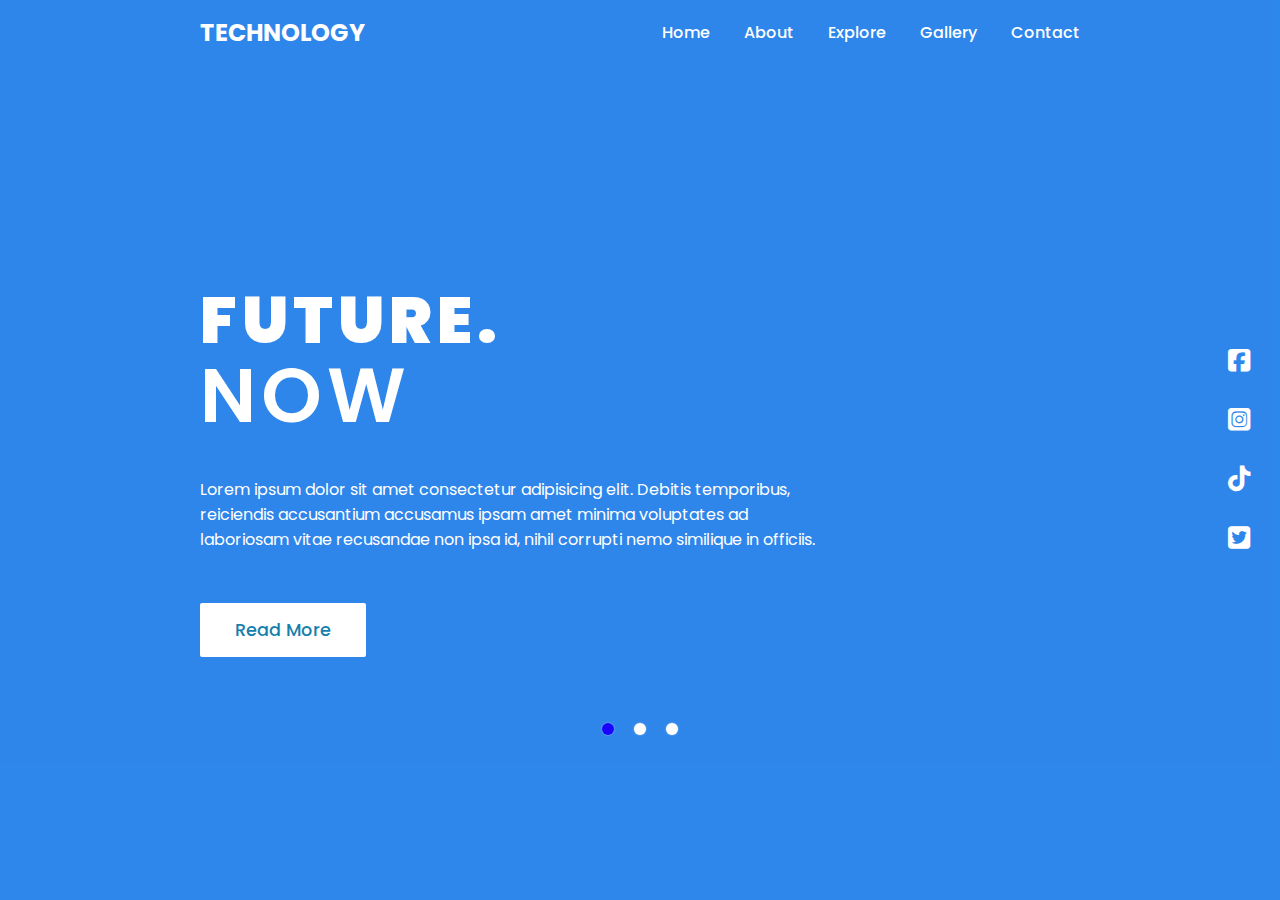
==== index.html @ 3aef9833 "Initial commit" ====
<!DOCTYPE html>
<!--[if lt IE 7]>      <html class="no-js lt-ie9 lt-ie8 lt-ie7"> <![endif]-->
<!--[if IE 7]>         <html class="no-js lt-ie9 lt-ie8"> <![endif]-->
<!--[if IE 8]>         <html class="no-js lt-ie9"> <![endif]-->
<!--[if gt IE 8]>      <html class="no-js"> <!--<![endif]-->
<html>
    <head>
        <meta charset="utf-8">
        <meta http-equiv="X-UA-Compatible" content="IE=edge">
        <link rel="apple-touch-icon" sizes="180x180" href="/apple-touch-icon.png">
        <link rel="icon" type="image/png" sizes="32x32" href="/favicon-32x32.png">
        <link rel="icon" type="image/png" sizes="16x16" href="/favicon-16x16.png">
        <link rel="manifest" href="/site.webmanifest">
        <link rel="mask-icon" href="/safari-pinned-tab.svg" color="#5bbad5">
        <meta name="msapplication-TileColor" content="#da532c">
        <meta name="theme-color" content="#ffffff">
        <title>Responsive Landing Page | Technology</title>
        <meta name="description" content="Responsive Landing Page for your company. Built with HTML,CSS & JS.">
        <meta name="viewport" content="width=device-width, initial-scale=1">
        <link rel="stylesheet" href="assets/css/style.css">
        <link rel="stylesheet" href="https://cdnjs.cloudflare.com/ajax/libs/font-awesome/6.3.0/css/all.min.css">
    </head>
    <body>
        <!--[if lt IE 7]>
            <p class="browsehappy">You are using an <strong>outdated</strong> browser. Please <a href="#">upgrade your browser</a> to improve your experience.</p>
        <![endif]-->
        <header>
            <a href="#" class="brand">Technology</a>
            <div class="menu-btn"></div>
            <div class="navigation">
                <div class="navigation-items">
                    <a href="index.html">Home</a>
                    <a href="about.html">About</a>
                    <a href="explore.html">Explore</a>
                    <a href="gallery.html">Gallery</a>
                    <a href="contact.html">Contact</a>
                </div>
            </div>
        </header>
    
        <section class="home">
            <video class="video-slide active" src="assets/video/mainvideo1.mp4" autoplay muted loop></video>
            <video class="video-slide" src="assets/video/mainvideo2.mp4" autoplay muted loop></video>
            <video class="video-slide" src="assets/video/mainvideo3.mp4" autoplay muted loop></video>
            <div class="content active">
                <h1>FUTURE.<br><span>NOW</span></h1>
                <p>Lorem ipsum dolor sit amet consectetur adipisicing elit. Debitis temporibus, reiciendis accusantium accusamus ipsam amet minima voluptates ad laboriosam vitae recusandae non ipsa id, nihil corrupti nemo similique in officiis.</p>
                <a href="#">Read More</a>
            </div>
            <div class="content">
                <h1>EVOLVE.<br><span>NOW</span></h1>
                <p>Lorem ipsum dolor sit amet consectetur adipisicing elit. Debitis temporibus, reiciendis accusantium accusamus ipsam amet minima voluptates ad laboriosam vitae recusandae non ipsa id, nihil corrupti nemo similique in officiis.</p>
                <a href="#">Read More</a>
            </div>
            <div class="content">
                <h1>DIVE.<br><span>NOW</span></h1>
                <p>Lorem ipsum dolor sit amet consectetur adipisicing elit. Debitis temporibus, reiciendis accusantium accusamus ipsam amet minima voluptates ad laboriosam vitae recusandae non ipsa id, nihil corrupti nemo similique in officiis.</p>
                <a href="#">Read More</a>
            </div>
            <div class="media-icons">
                <a href="#"><i class="fa-brands fa-square-facebook"></i></a>
                <a href="#"><i class="fa-brands fa-square-instagram"></i></a>
                <a href="#"><i class="fa-brands fa-tiktok"></i></a>
                <a href="#"><i class="fa-brands fa-square-twitter"></i></a>
            </div>
            <div class="slider-navigation">
                <div class="nav-btn active"></div>
                <div class="nav-btn"></div>
                <div class="nav-btn"></div>
            </div>
        </section>
        <script src="assets/js/main.js" type="text/javascript" async defer></script>
    </body>
</html>
---- assets/css/style.css ----
@import url('https://fonts.googleapis.com/css2?family=Poppins:wght@100;200;300;400;500;600;700;800;900&display=swap');

/* HOME PAGE */

* {
    margin: 0;
    padding: 0;
    box-sizing: border-box;
    font-family: "Poppins", sans-serif;
}

header {
    z-index: 999;
    position: absolute;
    top: 0;
    left: 0;
    width: 100%;
    display: flex;
    justify-content: space-between;
    align-items: center;
    padding: 15px 200px;
    transition: 0.5s ease;
}

header .brand {
    color: #fff;
    font-size: 1.5rem;
    font-weight: 700;
    text-transform: uppercase;
    text-decoration: none;
}

header .navigation {
    position: relative;
}

header .navigation .navigation-items a {
    position: relative;
    color: #fff;
    font-size: 1em;
    font-weight: 500;
    text-decoration: none;
    margin-left: 30px;
    transition: 0.3s ease;
}

header .navigation .navigation-items a:before {
    content: '';
    position: absolute;
    background-color: #fff;
    width: 0;
    height: 3px;
    bottom: -1px;
    left: 0;
    transition: 0.3s ease;
}

header .navigation .navigation-items a:hover:before {
    width: 100%;
}

section {
    padding: 100px 200px;
}

.home {
    position: relative;
    width: 100%;
    min-height: 100vh;
    display: flex;
    justify-content: center;
    flex-direction: column;
    background: #2696E9;
}

.home:before{
    z-index: 777;
    content: '';
    position: absolute;
    background: rgba(119, 3, 251, 0.1);
    width: 100%;
    height: 100%;
    top: 0;
    left: 0;
}

.home .content {
    z-index: 888;
    color: #fff;
    width: 70%;
    margin-top: 50px;
    display: none;
}

.home .content.active {
    display: block;
}

.home .content h1 {
    font-size: 4em;
    font-weight: 900;
    text-transform: uppercase;
    letter-spacing: 5px;
    line-height: 75px;
    margin-bottom: 40px;
}

.home .content h1 span {
    font-size: 1.2em;
    font-weight: 600;
}

.home .content p {
    margin-bottom: 65px;
}

.home .content a {
    background: #fff;
    padding: 15px 35px;
    color: #1680AC;
    font-size: 1.1em;
    font-weight: 500;
    text-decoration: none;
    border-radius: 2px;
}

.home .media-icons {
    z-index: 888;
    position: absolute;
    right: 30px;
    display: flex;
    flex-direction: column;
    transition: 0.5s ease;
}

.home .media-icons a {
    color: #fff;
    font-size: 1.6em;
}

.home .media-icons a:not(:last-child) {
    margin-bottom: 20px;
}

.home .media-icons a:hover {
    transform: scale(1.3);
}

.home video {
    z-index: 000;
    position: absolute;
    top: 0;
    left: 0;
    width: 100%;
    height: 100%;
    object-fit: cover;
}

.slider-navigation {
    z-index: 888;
    position: relative;
    display: flex;
    justify-content: center;
    align-items: center;
    transform: translateY(80px);
    margin-bottom: 12px;
}

.slider-navigation .nav-btn {
    width: 12px;
    height: 12px;
    background: #fff;
    border-radius: 50%;
    cursor: pointer;
    box-shadow: 0 0 2px rgba(255, 255, 255, 0.5);
    transition: 0.3s ease;
}

.slider-navigation .nav-btn:hover {
    transform: scale(1.2);
}

.slider-navigation .nav-btn.active {
    background: #1900ff;
}

.slider-navigation .nav-btn:not(:last-child) {
    margin-right: 20px;
}

.video-slide{
    position: absolute;
    width: 100%;
    clip-path: polygon(50% 50%, 50% 50%, 50% 50%, 50% 50%, 50% 50%, 50% 50%);
}

.video-slide.active{
    clip-path: polygon(0 0, 100% 0, 100% 50%, 100% 100%, 0 100%, 0% 50%);
    transition: 2s ease;
    transition-property: clip-path;
}

@media (max-width: 1040px) {
    header {
        padding: 12px 20px;
    }

    section {
        padding: 100px 20px;
    }

    .home .media-icons {
        right: 15px;
    }

    header .navigation {
        display: none;
    }

    header .navigation.active {
        position: fixed;
        width: 100%;
        height: 100vh;
        top: 0;
        left: 0;
        display: flex;
        justify-content: center;
        align-items: center;
        background: rgba(1, 1, 1, 0.5);
    }

    header .navigation.active .navigation-items {
        background: #fff;
        width: 600px;
        max-width: 600px;
        margin: 20px;
        padding: 40px;
        display: flex;
        flex-direction: column;
        align-items: center;
        border-radius: 5px;
        box-shadow: 0 5px 25px rgb(1, 1, 1 / 20%);
    }

    header .navigation .navigation-items a {
        color: #222;
        font-size: 1.2em;
        margin: 20px;
    }

    header .navigation .navigation-items a:before {
        background: #222;
        height: 5px;
    }

    .menu-btn {
        background: url('/assets/images/closed.png')no-repeat;
        background-size: 30px;
        background-position: center;
        width: 40px;
        height: 40px;
        cursor: pointer;
        transition: 0.3s ease;
    }

    .menu-btn.active {
        z-index: 999;
        background: url('/assets/images/open.png')no-repeat;
        background-size: 25px;
        background-position: center;
        transition: 0.3s ease;
    }
}
/* END HOME PAGE */

/* ABOUS US PAGE */

#about video {
    z-index: 000;
    position: absolute;
    top: 0;
    left: 0;
    width: 100%;
    height: 100%;
    object-fit: cover;
}

#about section {
    padding: 150px 200px;
}
.aboutsec {
    width: 100%;
    display: flex;
    align-items: center;
    min-height: 100vh;
}

.aboutsec .media-icons {
    z-index: 888;
    position: absolute;
    right: 30px;
    display: flex;
    flex-direction: column;
    transition: 0.5s ease;
}

.aboutsec .media-icons a {
    color: #fff;
    font-size: 1.6em;
}

.aboutsec .media-icons a:not(:last-child) {
    margin-bottom: 20px;
}

.aboutsec .media-icons a:hover {
    transform: scale(1.3);
}

    /* for webkit browsers */
#about    ::-webkit-scrollbar {
    width: 10px; /* set the width of the scrollbar */
}

#about  ::-webkit-scrollbar-track {
    background: transparent; /* set the color of the track */
}

#about  ::-webkit-scrollbar-thumb {
    background: #ff8800; /* set the color of the thumb */
    border-radius: 10px;
}

#about scrollbar {
    width: 10px; /* set the width of the scrollbar */
    border-radius: 10px;
}

#about  scrollbar-track {
    background: #ff8800; /* set the color of the track */
}

#about  scrollbar-thumb {
    background: #ff6600; /* set the color of the thumb */
    border-radius: 10px;
}

.aboutus {
    display: block;
    justify-content: center;
    width: 100%;
    z-index: 999;
    background: rgba( 255, 255, 255, 0.15 );
    box-shadow: 0 8px 32px 0 rgba(135, 69, 31, 0.37);
    backdrop-filter: blur( 9px );
    -webkit-backdrop-filter: blur( 9px );
    border-radius: 10px;
    border: 1px solid rgba( 255, 255, 255, 0.18 );
    padding: 2%;
    max-height: 700px;
    overflow-y: scroll;
}

.aboutus h1 {
    text-align: center;
    font-size: 1.2rem;
    font-family: 'Roboto Condensed', sans-serif;
    text-transform: uppercase;
    letter-spacing: 0.1em;
    color: #fff;
    text-shadow: 0 0 5px #ff7b00, 0 0 10px #ffa600, 0 0 15px #ffd000, 0 0 20px #ffe600, 0 0 25px #e5ff00;
    margin-bottom: 2%;
    padding: 1rem;
    background-color: #3333338c;
    border: 3px solid #ff5100;
    border-radius: 10px;
}

.aboutus p {
    font-size: 15px;
    font-weight: 200;
    color: #fff;
    line-height: 1.5em;
    margin: auto;
}

.aboutus img {
    width: 100%;
    margin: auto;
    box-shadow: 0 0 10px #ac6b16;
}

.grid-container {
    display: grid;
    grid-template-columns: repeat(2, 1fr);
    grid-gap: 10px;
    grid-row-gap: 25px;
  }
  
.grid-item {
    padding: 30px;
    margin: auto;
    text-align: center;
}

.grid-item:nth-child(2),.grid-item:nth-child(3),.grid-item:nth-child(6) {
    padding: 0;
}

/* For screens smaller than 768px */
@media (max-width: 767px) {
    #about section {
      padding: 50px;
    }
    .aboutsec .media-icons {
      right: 10px;
    }
    .aboutus {
      padding: 10px;
    }
    .aboutus h1 {
      font-size: 1.1rem;
      padding: 0.5rem;
    }
    .aboutus p {
      font-size: 14px;
    }
  }
  
  /* For screens between 768px and 1200px */
  @media (min-width: 768px) and (max-width: 1199px) {
    #about section {
      padding: 100px;
    }
    .aboutsec .media-icons {
      right: 20px;
    }
    .aboutus {
      padding: 2%;
    }
    .aboutus h1 {
      font-size: 1.2rem;
      padding: 0.8rem;
    }
  }
  
  /* For screens larger than 1200px */
  @media (min-width: 1200px) {
    #about section {
      padding: 150px 200px;
    }
    .aboutsec .media-icons {
      right: 30px;
    }
    .aboutus {
      padding: 2%;
    }
    .aboutus h1 {
      font-size: 1.2rem;
      padding: 1rem;
    }
  }
  
/* END ABOUS US PAGE */

/* EXPLORE PAGE */
canvas {
    position: absolute;
    top: 0;
    left: 0;
 }

.explore {
    width: 100%;
    height: 100%;
}

.firstbox {
    display: block;
    float: left;
    width: 30%;
    margin-top: 6%;
    text-align: center;
    background: rgba(63, 15, 153, 0.082);
    backdrop-filter: blur( 20px );
    -webkit-backdrop-filter: blur( 20px );
    border-radius: 10px;
    border: 1px solid rgba( 255, 255, 255, 0.18 );
}

.firstbox h3 {
    padding: 5px;
    margin: 15px 0 15px 0;
    color: #fff;
}

.firstbox img {
    width: min(100% - 5em, 69em);
}

.firstbox p {
    padding: 50px;
    color: #fff;
}

.secondbox {
    display: block;
    float: right;
    width: 30%;
    margin-top: 6%;
    text-align: center;
    background: rgba(63, 15, 153, 0.082);
    backdrop-filter: blur( 20px );
    -webkit-backdrop-filter: blur( 20px );
    border-radius: 10px;
    border: 1px solid rgba( 255, 255, 255, 0.18 );
}

.secondbox h3 {
    padding: 5px;
    margin: 15px 0 15px 0;
    color: #fff;
}

.secondbox img {
    width: min(100% - 5em, 69em);
}

.secondbox p {
    padding: 50px;
    color: #fff;
}

/* GALLERY PAGE */

#gallery {
    min-height: 100vh;
    margin: 0;
    padding: 0;
    overflow: hidden;
    font-family: Lora, serif;
    font-size: calc(14px + .3vw);
  }

.gallerysec {
    padding: 0;
}

.slider {
    width: 100vw;
    height: 100vh;
    display: flex;
    perspective: 1000px;
    transform-style: preserve-3d;
  }
  .slider::before, .slider::after {
    content: '';
    left: -1vw;
    top: -1vh;
    display: block;
    position: absolute;
    width: 102vw;
    height: 102vh;
    background-position: center;
    background-size: cover;
    will-change: opacity;
    z-index: -1;
    box-shadow: 0 0 0 50vmax rgba(0, 0, 0, 0.7) inset;
  }
  .slider::before {
    background-image: var(--img-prev);
  }
  .slider::after {
    transition: opacity 0.7s;
    opacity: 0;
    background-image: var(--img-next);
  }
  .slider--bg-next::after {
    opacity: 1;
  }
  .slider__content {
    margin: auto;
    width: 65vw;
    height: 32.5vw;
    max-height: 60vh;
    will-change: transform;
    transform-style: preserve-3d;
    pointer-events: none;
    transform: translateZ(var(--z-distance));
  }
  .slider__images {
    overflow: hidden;
    position: absolute;
    width: 100%;
    height: 100%;
    z-index: 0;
    box-shadow: 0 0 5em #000;
  }
  .slider__images-item {
    position: absolute;
    top: 0;
    left: 0;
    height: 100%;
    width: 100%;
    will-change: transform;
    transition-timing-function: ease-in;
    visibility: hidden;
  }
  .slider__images-item img {
    display: block;
    position: relative;
    left: -1em;
    top: -1em;
    width: calc(100% + 1em * 2);
    height: calc(100% + 1em * 2);
    object-fit: cover;
    will-change: transform;
  }
  .slider__images-item--active {
    z-index: 20;
    visibility: visible;
  }
  .slider__images-item--subactive {
    z-index: 15;
    visibility: visible;
  }
  .slider__images-item--next {
    transform: translateX(100%);
  }
  .slider__images-item--prev {
    transform: translateX(-100%);
  }
  .slider__images-item--transit {
    transition: transform 0.7s, opacity 0.7s;
  }
  .slider__text {
    position: relative;
    height: 100%;
  }
  .slider__text-item {
    position: absolute;
    width: 100%;
    height: 100%;
    padding: 0.5em;
    perspective: 1000px;
    transform-style: preserve-3d;
  }
  .slider__text-item > * {
    overflow: hidden;
    position: absolute;
  }
  .slider__text-item h3, .slider__text-item p {
    transition: transform 0.35s ease-out;
    line-height: 1.5;
    overflow: hidden;
  }
  .slider__text-item h3 {
    background-color: rgb(0 0 0 / 26%);
}
  .slider__text-item p {
    font-family: 'Open Sans', sans-serif;
    padding: 1em;
    color: white;
    text-align: center;
    background-color: rgba(0, 0, 0, 0.5);
  }
  .slider__text-item h3::before, .slider__text-item p::before {
    content: '';
    position: absolute;
    top: 0;
    left: 0;
    width: 105%;
    height: 100%;
    transform: translateX(0);
    transition: transform 0.35s ease-out 0.28s;
  }
  .slider__text-item h3::before {
    background-color: #000;
  }
  .slider__text-item p::before {
    background-color: #fff;
  }
  .slider__text-item h3 {
    margin: 0;
    font-size: 3.5em;
    padding: 0 0.3em;
    position: relative;
    font-weight: 700;
    transform: translateX(-100%);
    -webkit-text-stroke-color: #b00557;
    -webkit-text-stroke-width: 3px;
    text-shadow: 0 0 15px #b00557;
    color: transparent;
}
  .slider__text-item p {
    margin: 0;
    transform: translateX(100%);
  }
  .slider__text-item-head {
    top: -0.5em;
    transform: translateZ(3em);
  }
  .slider__text-item-info {
    bottom: 0;
    right: 15px;
    max-width: 75%;
    min-width: min-content;
    transform: translateZ(2em);
  }
  .slider__text-item--active h3, .slider__text-item--active p {
    transform: translateX(0);
  }
  .slider__text-item--active h3::before {
    transform: translateX(102%);
  }
  .slider__text-item--active p::before {
    transform: translateX(-102%);
  }
  .slider__text-item--backwards h3::before, .slider__text-item--backwards p::before {
    transition: transform 0.35s ease-in;
  }
  .slider__text-item--backwards h3, .slider__text-item--backwards p {
    transition: transform 0.35s ease-in 0.35s;
  }
  .slider__nav {
    position: absolute;
    left: 0;
    top: 0;
    width: 100%;
    height: 100%;
    text-align: center;
  }
  .slider__nav-arrows {
    display: flex;
    justify-content: space-between;
    width: 100%;
    position: absolute;
    top: 0;
    left: 0;
  }
  .slider__nav-arrow {
    height: 100vh;
    width: 50vw;
    text-indent: -9999px;
    white-space: nowrap;
  }
  .slider__nav-arrow--left {
    --arrow: url("data:image/svg+xml,%3Csvg xmlns='http://www.w3.org/2000/svg' width='80' height='80' viewBox='0 0 4 4'%3E %3Cpolyline points='3 1 1 2 3 3' stroke='white' stroke-width='.3' stroke-opacity='.5' fill='none'%3E%3C/polyline%3E %3C/svg%3E");
    cursor: var(--arrow) 40 40, auto;
  }
  .slider__nav-arrow--right {
    --arrow: url("data:image/svg+xml,%3Csvg xmlns='http://www.w3.org/2000/svg' width='80' height='80' viewBox='0 0 4 4'%3E %3Cpolyline points='1 1 3 2 1 3' stroke='white' stroke-width='.3' stroke-opacity='.5' fill='none'%3E%3C/polyline%3E %3C/svg%3E");
    cursor: var(--arrow) 40 40, auto;
  }
  .slider__nav-dots {
    margin-top: 88vh;
    display: inline-flex;
    position: relative;
    padding: 1em;
    pointer-events: none;
  }
  .slider__nav-dots::before {
    content: '';
    position: absolute;
    left: calc(1em + 1em + 2px);
    top: calc(1em + 2px);
    width: calc(1em - 2px * 2);
    height: calc(1em / 2 - 2px * 2);
    background-color: rgba(255, 255, 255, 0.9);
    transition: transform 0.7s ease-out;
    transform: translateX(calc((1em + 1em * 2) * (var(--from-left) - 1)));
  }
  .slider__nav-dot {
    margin: 0 1em;
    width: 1em;
    height: 0.5em;
    border: 2px solid rgba(255, 255, 255, 0.5);
    cursor: crosshair;
    pointer-events: all;
    display: inline-block;
  }
  .slider__nav-dot:hover {
    border-color: rgba(255, 255, 255, 0.7);
  }
  .slider__nav-dot:active {
    border-color: rgba(255, 255, 255, 0.5);
  }
  
  @media only screen and (max-width: 650px) {
    .slider::before,
    .slider::after {
      display: none;
    }
  
    .slider__content {
      width: 100vw;
      height: 100vh;
      max-height: 100vh;
    }
  
    .slider__text-item-info {
      bottom: 50%;
      left: 50%;
      transform: translate(-50%, 50%);
    }
    .slider__text-item-info p {
      padding: 1em .8em;
    }
  
    .slider__text-item-head {
      top: 5vh;
      left: 10vw;
      transform: translateZ(0);
    }
    .slider__text-item-head h3 {
      font-size: 2.5em;
    }
  
    .slider__nav-dots {
      background-color: rgba(0, 0, 0, 0.3);
    }
  
    .slider__nav-arrow {
      width: 10vw;
      position: relative;
      cursor: auto;
    }
    .slider__nav-arrow:active {
      filter: brightness(0.5);
    }
    .slider__nav-arrow::before {
      content: '';
      background-image: var(--arrow);
      background-size: cover;
      width: 8vw;
      height: 8vw;
      position: absolute;
      top: 50%;
      left: 50%;
      transform: translate(-50%, -50%);
    }
    .slider__nav-arrow--left {
      background-image: linear-gradient(to right, rgba(0, 0, 0, 0.7) 0, transparent 100%);
    }
    .slider__nav-arrow--left:active {
      background-image: linear-gradient(to right, rgba(0, 0, 0, 0.9) 0, transparent 100%);
    }
    .slider__nav-arrow--right {
      background-image: linear-gradient(to left, rgba(0, 0, 0, 0.7) 0, transparent 100%);
    }
    .slider__nav-arrow--right:active {
      background-image: linear-gradient(to left, rgba(0, 0, 0, 0.9) 0, transparent 100%);
    }
  }

/* END GALLERY */

/* CONTACT US */

.contact {
    padding: 0;
}

#contact video {
    z-index: 000;
    position: absolute;
    top: 0;
    left: 0;
    width: 100%;
    height: 100%;
    object-fit: cover;
}

.login-box {
    position: absolute;
    top: 50%;
    left: 50%;
    width: 400px;
    padding: 40px;
    transform: translate(-50%, -50%);
    background: rgba(24, 20, 20, 0.987);
    box-sizing: border-box;
    box-shadow: 0 15px 25px rgba(0,0,0,.6);
    border-radius: 10px;
  }
  
  .login-box .user-box {
    position: relative;
  }
  
  .login-box .user-box input {
    width: 100%;
    padding: 10px 0;
    font-size: 16px;
    color: #fff;
    margin-bottom: 30px;
    border: none;
    border-bottom: 1px solid #fff;
    outline: none;
    background: transparent;
  }
  
  .login-box .user-box label {
    position: absolute;
    top: 0;
    left: 0;
    padding: 10px 0;
    font-size: 16px;
    color: #fff;
    pointer-events: none;
    transition: .5s;
  }
  
  .login-box .user-box input:focus ~ label,
  .login-box .user-box input:valid ~ label {
    top: -20px;
    left: 0;
    color: #bdb8b8;
    font-size: 12px;
  }
  
  .login-box form input[type="submit"] {
    position: relative;
    display: inline-block;
    padding: 10px 20px;
    color: #ffffff;
    font-size: 16px;
    text-decoration: none;
    text-transform: uppercase;
    overflow: hidden;
    transition: .5s;
    margin-top: 40px;
    letter-spacing: 4px;
    background: transparent;
    cursor: pointer;
    border-radius: 15px;
    border-color: #7303f4;
  }
  
  .login-box input[type="submit"]:hover {
    background: #8803f4;
    color: #fff;
    border-radius: 5px;
    box-shadow: 0 0 5px #4303f4,
                0 0 25px #5f03f4,
                0 0 50px #7303f4,
                0 0 100px #9403f4;
  }
  
  @keyframes btn-anim1 {
    0% {
      left: -100%;
    }
  
    50%,100% {
      left: 100%;
    }
  }
  
  label:nth-child(5) {
    color: white;
    z-index: 999;
  }

  textarea {
    background: transparent;
    padding: 5px;
    text-shadow: 0 0 20px #9403f4;
    color: #fff;
  }
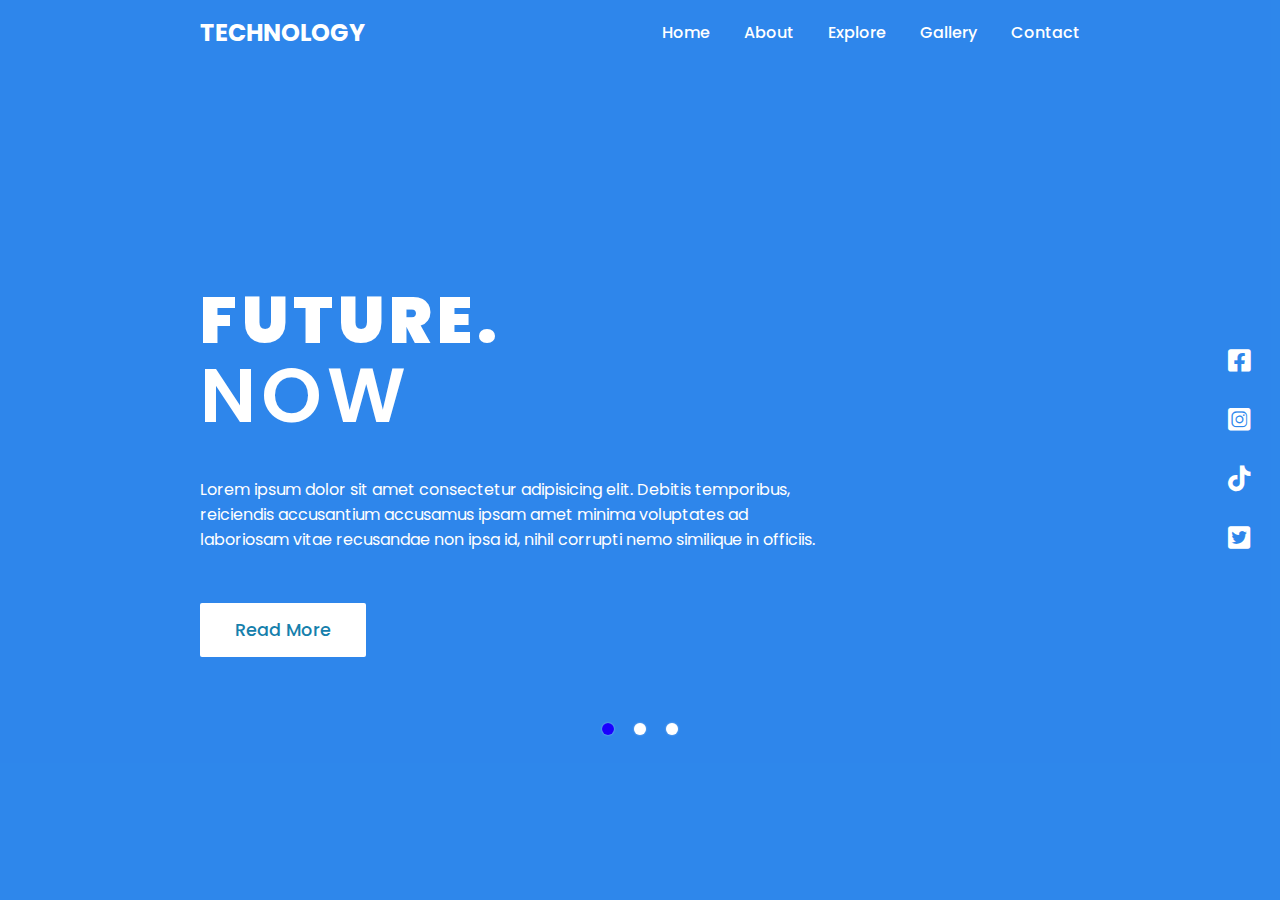
==== commit da90c8c5: "Edits and fixing cdns" ====
--- a/index.html
+++ b/index.html
@@ -2,8 +2,8 @@
 <!--[if lt IE 7]>      <html class="no-js lt-ie9 lt-ie8 lt-ie7"> <![endif]-->
 <!--[if IE 7]>         <html class="no-js lt-ie9 lt-ie8"> <![endif]-->
 <!--[if IE 8]>         <html class="no-js lt-ie9"> <![endif]-->
-<!--[if gt IE 8]>      <html class="no-js"> <!--<![endif]-->
-<html>
+<!--[if gt IE 8]>      <html class="no-js"> <![endif]-->
+<html lang="en">
     <head>
         <meta charset="utf-8">
         <meta http-equiv="X-UA-Compatible" content="IE=edge">
@@ -18,7 +18,7 @@
         <meta name="description" content="Responsive Landing Page for your company. Built with HTML,CSS & JS.">
         <meta name="viewport" content="width=device-width, initial-scale=1">
         <link rel="stylesheet" href="assets/css/style.css">
-        <link rel="stylesheet" href="https://cdnjs.cloudflare.com/ajax/libs/font-awesome/6.3.0/css/all.min.css">
+        <link rel="stylesheet" href="assets/css/all.min.css">
     </head>
     <body>
         <!--[if lt IE 7]>
@@ -69,6 +69,6 @@
                 <div class="nav-btn"></div>
             </div>
         </section>
-        <script src="assets/js/main.js" type="text/javascript" async defer></script>
+        <script src="assets/js/main.js" async defer></script>
     </body>
 </html>--- a/assets/css/all.min.css
+++ b/assets/css/all.min.css
@@ -0,0 +1,9 @@
+/*!
+ * Font Awesome Free 6.4.0 by @fontawesome - https://fontawesome.com
+ * License - https://fontawesome.com/license/free (Icons: CC BY 4.0, Fonts: SIL OFL 1.1, Code: MIT License)
+ * Copyright 2023 Fonticons, Inc.
+ */
+.fa{font-family:var(--fa-style-family,"Font Awesome 6 Free");font-weight:var(--fa-style,900)}.fa,.fa-brands,.fa-classic,.fa-regular,.fa-sharp,.fa-solid,.fab,.far,.fas{-moz-osx-font-smoothing:grayscale;-webkit-font-smoothing:antialiased;display:var(--fa-display,inline-block);font-style:normal;font-variant:normal;line-height:1;text-rendering:auto}.fa-classic,.fa-regular,.fa-solid,.far,.fas{font-family:"Font Awesome 6 Free"}.fa-brands,.fab{font-family:"Font Awesome 6 Brands"}.fa-1x{font-size:1em}.fa-2x{font-size:2em}.fa-3x{font-size:3em}.fa-4x{font-size:4em}.fa-5x{font-size:5em}.fa-6x{font-size:6em}.fa-7x{font-size:7em}.fa-8x{font-size:8em}.fa-9x{font-size:9em}.fa-10x{font-size:10em}.fa-2xs{font-size:.625em;line-height:.1em;vertical-align:.225em}.fa-xs{font-size:.75em;line-height:.08333em;vertical-align:.125em}.fa-sm{font-size:.875em;line-height:.07143em;vertical-align:.05357em}.fa-lg{font-size:1.25em;line-height:.05em;vertical-align:-.075em}.fa-xl{font-size:1.5em;line-height:.04167em;vertical-align:-.125em}.fa-2xl{font-size:2em;line-height:.03125em;vertical-align:-.1875em}.fa-fw{text-align:center;width:1.25em}.fa-ul{list-style-type:none;margin-left:var(--fa-li-margin,2.5em);padding-left:0}.fa-ul>li{position:relative}.fa-li{left:calc(var(--fa-li-width, 2em)*-1);position:absolute;text-align:center;width:var(--fa-li-width,2em);line-height:inherit}.fa-border{border-radius:var(--fa-border-radius,.1em);border:var(--fa-border-width,.08em) var(--fa-border-style,solid) var(--fa-border-color,#eee);padding:var(--fa-border-padding,.2em .25em .15em)}.fa-pull-left{float:left;margin-right:var(--fa-pull-margin,.3em)}.fa-pull-right{float:right;margin-left:var(--fa-pull-margin,.3em)}.fa-beat{-webkit-animation-name:fa-beat;animation-name:fa-beat;-webkit-animation-delay:var(--fa-animation-delay,0s);animation-delay:var(--fa-animation-delay,0s);-webkit-animation-direction:var(--fa-animation-direction,normal);animation-direction:var(--fa-animation-direction,normal);-webkit-animation-duration:var(--fa-animation-duration,1s);animation-duration:var(--fa-animation-duration,1s);-webkit-animation-iteration-count:var(--fa-animation-iteration-count,infinite);animation-iteration-count:var(--fa-animation-iteration-count,infinite);-webkit-animation-timing-function:var(--fa-animation-timing,ease-in-out);animation-timing-function:var(--fa-animation-timing,ease-in-out)}.fa-bounce{-webkit-animation-name:fa-bounce;animation-name:fa-bounce;-webkit-animation-delay:var(--fa-animation-delay,0s);animation-delay:var(--fa-animation-delay,0s);-webkit-animation-direction:var(--fa-animation-direction,normal);animation-direction:var(--fa-animation-direction,normal);-webkit-animation-duration:var(--fa-animation-duration,1s);animation-duration:var(--fa-animation-duration,1s);-webkit-animation-iteration-count:var(--fa-animation-iteration-count,infinite);animation-iteration-count:var(--fa-animation-iteration-count,infinite);-webkit-animation-timing-function:var(--fa-animation-timing,cubic-bezier(.28,.84,.42,1));animation-timing-function:var(--fa-animation-timing,cubic-bezier(.28,.84,.42,1))}.fa-fade{-webkit-animation-name:fa-fade;animation-name:fa-fade;-webkit-animation-iteration-count:var(--fa-animation-iteration-count,infinite);animation-iteration-count:var(--fa-animation-iteration-count,infinite);-webkit-animation-timing-function:var(--fa-animation-timing,cubic-bezier(.4,0,.6,1));animation-timing-function:var(--fa-animation-timing,cubic-bezier(.4,0,.6,1))}.fa-beat-fade,.fa-fade{-webkit-animation-delay:var(--fa-animation-delay,0s);animation-delay:var(--fa-animation-delay,0s);-webkit-animation-direction:var(--fa-animation-direction,normal);animation-direction:var(--fa-animation-direction,normal);-webkit-animation-duration:var(--fa-animation-duration,1s);animation-duration:var(--fa-animation-duration,1s)}.fa-beat-fade{-webkit-animation-name:fa-beat-fade;animation-name:fa-beat-fade;-webkit-animation-iteration-count:var(--fa-animation-iteration-count,infinite);animation-iteration-count:var(--fa-animation-iteration-count,infinite);-webkit-animation-timing-function:var(--fa-animation-timing,cubic-bezier(.4,0,.6,1));animation-timing-function:var(--fa-animation-timing,cubic-bezier(.4,0,.6,1))}.fa-flip{-webkit-animation-name:fa-flip;animation-name:fa-flip;-webkit-animation-delay:var(--fa-animation-delay,0s);animation-delay:var(--fa-animation-delay,0s);-webkit-animation-direction:var(--fa-animation-direction,normal);animation-direction:var(--fa-animation-direction,normal);-webkit-animation-duration:var(--fa-animation-duration,1s);animation-duration:var(--fa-animation-duration,1s);-webkit-animation-iteration-count:var(--fa-animation-iteration-count,infinite);animation-iteration-count:var(--fa-animation-iteration-count,infinite);-webkit-animation-timing-function:var(--fa-animation-timing,ease-in-out);animation-timing-function:var(--fa-animation-timing,ease-in-out)}.fa-shake{-webkit-animation-name:fa-shake;animation-name:fa-shake;-webkit-animation-duration:var(--fa-animation-duration,1s);animation-duration:var(--fa-animation-duration,1s);-webkit-animation-iteration-count:var(--fa-animation-iteration-count,infinite);animation-iteration-count:var(--fa-animation-iteration-count,infinite);-webkit-animation-timing-function:var(--fa-animation-timing,linear);animation-timing-function:var(--fa-animation-timing,linear)}.fa-shake,.fa-spin{-webkit-animation-delay:var(--fa-animation-delay,0s);animation-delay:var(--fa-animation-delay,0s);-webkit-animation-direction:var(--fa-animation-direction,normal);animation-direction:var(--fa-animation-direction,normal)}.fa-spin{-webkit-animation-name:fa-spin;animation-name:fa-spin;-webkit-animation-duration:var(--fa-animation-duration,2s);animation-duration:var(--fa-animation-duration,2s);-webkit-animation-iteration-count:var(--fa-animation-iteration-count,infinite);animation-iteration-count:var(--fa-animation-iteration-count,infinite);-webkit-animation-timing-function:var(--fa-animation-timing,linear);animation-timing-function:var(--fa-animation-timing,linear)}.fa-spin-reverse{--fa-animation-direction:reverse}.fa-pulse,.fa-spin-pulse{-webkit-animation-name:fa-spin;animation-name:fa-spin;-webkit-animation-direction:var(--fa-animation-direction,normal);animation-direction:var(--fa-animation-direction,normal);-webkit-animation-duration:var(--fa-animation-duration,1s);animation-duration:var(--fa-animation-duration,1s);-webkit-animation-iteration-count:var(--fa-animation-iteration-count,infinite);animation-iteration-count:var(--fa-animation-iteration-count,infinite);-webkit-animation-timing-function:var(--fa-animation-timing,steps(8));animation-timing-function:var(--fa-animation-timing,steps(8))}@media (prefers-reduced-motion:reduce){.fa-beat,.fa-beat-fade,.fa-bounce,.fa-fade,.fa-flip,.fa-pulse,.fa-shake,.fa-spin,.fa-spin-pulse{-webkit-animation-delay:-1ms;animation-delay:-1ms;-webkit-animation-duration:1ms;animation-duration:1ms;-webkit-animation-iteration-count:1;animation-iteration-count:1;-webkit-transition-delay:0s;transition-delay:0s;-webkit-transition-duration:0s;transition-duration:0s}}@-webkit-keyframes fa-beat{0%,90%{-webkit-transform:scale(1);transform:scale(1)}45%{-webkit-transform:scale(var(--fa-beat-scale,1.25));transform:scale(var(--fa-beat-scale,1.25))}}@keyframes fa-beat{0%,90%{-webkit-transform:scale(1);transform:scale(1)}45%{-webkit-transform:scale(var(--fa-beat-scale,1.25));transform:scale(var(--fa-beat-scale,1.25))}}@-webkit-keyframes fa-bounce{0%{-webkit-transform:scale(1) translateY(0);transform:scale(1) translateY(0)}10%{-webkit-transform:scale(var(--fa-bounce-start-scale-x,1.1),var(--fa-bounce-start-scale-y,.9)) translateY(0);transform:scale(var(--fa-bounce-start-scale-x,1.1),var(--fa-bounce-start-scale-y,.9)) translateY(0)}30%{-webkit-transform:scale(var(--fa-bounce-jump-scale-x,.9),var(--fa-bounce-jump-scale-y,1.1)) translateY(var(--fa-bounce-height,-.5em));transform:scale(var(--fa-bounce-jump-scale-x,.9),var(--fa-bounce-jump-scale-y,1.1)) translateY(var(--fa-bounce-height,-.5em))}50%{-webkit-transform:scale(var(--fa-bounce-land-scale-x,1.05),var(--fa-bounce-land-scale-y,.95)) translateY(0);transform:scale(var(--fa-bounce-land-scale-x,1.05),var(--fa-bounce-land-scale-y,.95)) translateY(0)}57%{-webkit-transform:scale(1) translateY(var(--fa-bounce-rebound,-.125em));transform:scale(1) translateY(var(--fa-bounce-rebound,-.125em))}64%{-webkit-transform:scale(1) translateY(0);transform:scale(1) translateY(0)}to{-webkit-transform:scale(1) translateY(0);transform:scale(1) translateY(0)}}@keyframes fa-bounce{0%{-webkit-transform:scale(1) translateY(0);transform:scale(1) translateY(0)}10%{-webkit-transform:scale(var(--fa-bounce-start-scale-x,1.1),var(--fa-bounce-start-scale-y,.9)) translateY(0);transform:scale(var(--fa-bounce-start-scale-x,1.1),var(--fa-bounce-start-scale-y,.9)) translateY(0)}30%{-webkit-transform:scale(var(--fa-bounce-jump-scale-x,.9),var(--fa-bounce-jump-scale-y,1.1)) translateY(var(--fa-bounce-height,-.5em));transform:scale(var(--fa-bounce-jump-scale-x,.9),var(--fa-bounce-jump-scale-y,1.1)) translateY(var(--fa-bounce-height,-.5em))}50%{-webkit-transform:scale(var(--fa-bounce-land-scale-x,1.05),var(--fa-bounce-land-scale-y,.95)) translateY(0);transform:scale(var(--fa-bounce-land-scale-x,1.05),var(--fa-bounce-land-scale-y,.95)) translateY(0)}57%{-webkit-transform:scale(1) translateY(var(--fa-bounce-rebound,-.125em));transform:scale(1) translateY(var(--fa-bounce-rebound,-.125em))}64%{-webkit-transform:scale(1) translateY(0);transform:scale(1) translateY(0)}to{-webkit-transform:scale(1) translateY(0);transform:scale(1) translateY(0)}}@-webkit-keyframes fa-fade{50%{opacity:var(--fa-fade-opacity,.4)}}@keyframes fa-fade{50%{opacity:var(--fa-fade-opacity,.4)}}@-webkit-keyframes fa-beat-fade{0%,to{opacity:var(--fa-beat-fade-opacity,.4);-webkit-transform:scale(1);transform:scale(1)}50%{opacity:1;-webkit-transform:scale(var(--fa-beat-fade-scale,1.125));transform:scale(var(--fa-beat-fade-scale,1.125))}}@keyframes fa-beat-fade{0%,to{opacity:var(--fa-beat-fade-opacity,.4);-webkit-transform:scale(1);transform:scale(1)}50%{opacity:1;-webkit-transform:scale(var(--fa-beat-fade-scale,1.125));transform:scale(var(--fa-beat-fade-scale,1.125))}}@-webkit-keyframes fa-flip{50%{-webkit-transform:rotate3d(var(--fa-flip-x,0),var(--fa-flip-y,1),var(--fa-flip-z,0),var(--fa-flip-angle,-180deg));transform:rotate3d(var(--fa-flip-x,0),var(--fa-flip-y,1),var(--fa-flip-z,0),var(--fa-flip-angle,-180deg))}}@keyframes fa-flip{50%{-webkit-transform:rotate3d(var(--fa-flip-x,0),var(--fa-flip-y,1),var(--fa-flip-z,0),var(--fa-flip-angle,-180deg));transform:rotate3d(var(--fa-flip-x,0),var(--fa-flip-y,1),var(--fa-flip-z,0),var(--fa-flip-angle,-180deg))}}@-webkit-keyframes fa-shake{0%{-webkit-transform:rotate(-15deg);transform:rotate(-15deg)}4%{-webkit-transform:rotate(15deg);transform:rotate(15deg)}8%,24%{-webkit-transform:rotate(-18deg);transform:rotate(-18deg)}12%,28%{-webkit-transform:rotate(18deg);transform:rotate(18deg)}16%{-webkit-transform:rotate(-22deg);transform:rotate(-22deg)}20%{-webkit-transform:rotate(22deg);transform:rotate(22deg)}32%{-webkit-transform:rotate(-12deg);transform:rotate(-12deg)}36%{-webkit-transform:rotate(12deg);transform:rotate(12deg)}40%,to{-webkit-transform:rotate(0deg);transform:rotate(0deg)}}@keyframes fa-shake{0%{-webkit-transform:rotate(-15deg);transform:rotate(-15deg)}4%{-webkit-transform:rotate(15deg);transform:rotate(15deg)}8%,24%{-webkit-transform:rotate(-18deg);transform:rotate(-18deg)}12%,28%{-webkit-transform:rotate(18deg);transform:rotate(18deg)}16%{-webkit-transform:rotate(-22deg);transform:rotate(-22deg)}20%{-webkit-transform:rotate(22deg);transform:rotate(22deg)}32%{-webkit-transform:rotate(-12deg);transform:rotate(-12deg)}36%{-webkit-transform:rotate(12deg);transform:rotate(12deg)}40%,to{-webkit-transform:rotate(0deg);transform:rotate(0deg)}}@-webkit-keyframes fa-spin{0%{-webkit-transform:rotate(0deg);transform:rotate(0deg)}to{-webkit-transform:rotate(1turn);transform:rotate(1turn)}}@keyframes fa-spin{0%{-webkit-transform:rotate(0deg);transform:rotate(0deg)}to{-webkit-transform:rotate(1turn);transform:rotate(1turn)}}.fa-rotate-90{-webkit-transform:rotate(90deg);transform:rotate(90deg)}.fa-rotate-180{-webkit-transform:rotate(180deg);transform:rotate(180deg)}.fa-rotate-270{-webkit-transform:rotate(270deg);transform:rotate(270deg)}.fa-flip-horizontal{-webkit-transform:scaleX(-1);transform:scaleX(-1)}.fa-flip-vertical{-webkit-transform:scaleY(-1);transform:scaleY(-1)}.fa-flip-both,.fa-flip-horizontal.fa-flip-vertical{-webkit-transform:scale(-1);transform:scale(-1)}.fa-rotate-by{-webkit-transform:rotate(var(--fa-rotate-angle,none));transform:rotate(var(--fa-rotate-angle,none))}.fa-stack{display:inline-block;height:2em;line-height:2em;position:relative;vertical-align:middle;width:2.5em}.fa-stack-1x,.fa-stack-2x{left:0;position:absolute;text-align:center;width:100%;z-index:var(--fa-stack-z-index,auto)}.fa-stack-1x{line-height:inherit}.fa-stack-2x{font-size:2em}.fa-inverse{color:var(--fa-inverse,#fff)}
+
+.fa-0:before{content:"\30"}.fa-1:before{content:"\31"}.fa-2:before{content:"\32"}.fa-3:before{content:"\33"}.fa-4:before{content:"\34"}.fa-5:before{content:"\35"}.fa-6:before{content:"\36"}.fa-7:before{content:"\37"}.fa-8:before{content:"\38"}.fa-9:before{content:"\39"}.fa-fill-drip:before{content:"\f576"}.fa-arrows-to-circle:before{content:"\e4bd"}.fa-chevron-circle-right:before,.fa-circle-chevron-right:before{content:"\f138"}.fa-at:before{content:"\40"}.fa-trash-alt:before,.fa-trash-can:before{content:"\f2ed"}.fa-text-height:before{content:"\f034"}.fa-user-times:before,.fa-user-xmark:before{content:"\f235"}.fa-stethoscope:before{content:"\f0f1"}.fa-comment-alt:before,.fa-message:before{content:"\f27a"}.fa-info:before{content:"\f129"}.fa-compress-alt:before,.fa-down-left-and-up-right-to-center:before{content:"\f422"}.fa-explosion:before{content:"\e4e9"}.fa-file-alt:before,.fa-file-lines:before,.fa-file-text:before{content:"\f15c"}.fa-wave-square:before{content:"\f83e"}.fa-ring:before{content:"\f70b"}.fa-building-un:before{content:"\e4d9"}.fa-dice-three:before{content:"\f527"}.fa-calendar-alt:before,.fa-calendar-days:before{content:"\f073"}.fa-anchor-circle-check:before{content:"\e4aa"}.fa-building-circle-arrow-right:before{content:"\e4d1"}.fa-volleyball-ball:before,.fa-volleyball:before{content:"\f45f"}.fa-arrows-up-to-line:before{content:"\e4c2"}.fa-sort-desc:before,.fa-sort-down:before{content:"\f0dd"}.fa-circle-minus:before,.fa-minus-circle:before{content:"\f056"}.fa-door-open:before{content:"\f52b"}.fa-right-from-bracket:before,.fa-sign-out-alt:before{content:"\f2f5"}.fa-atom:before{content:"\f5d2"}.fa-soap:before{content:"\e06e"}.fa-heart-music-camera-bolt:before,.fa-icons:before{content:"\f86d"}.fa-microphone-alt-slash:before,.fa-microphone-lines-slash:before{content:"\f539"}.fa-bridge-circle-check:before{content:"\e4c9"}.fa-pump-medical:before{content:"\e06a"}.fa-fingerprint:before{content:"\f577"}.fa-hand-point-right:before{content:"\f0a4"}.fa-magnifying-glass-location:before,.fa-search-location:before{content:"\f689"}.fa-forward-step:before,.fa-step-forward:before{content:"\f051"}.fa-face-smile-beam:before,.fa-smile-beam:before{content:"\f5b8"}.fa-flag-checkered:before{content:"\f11e"}.fa-football-ball:before,.fa-football:before{content:"\f44e"}.fa-school-circle-exclamation:before{content:"\e56c"}.fa-crop:before{content:"\f125"}.fa-angle-double-down:before,.fa-angles-down:before{content:"\f103"}.fa-users-rectangle:before{content:"\e594"}.fa-people-roof:before{content:"\e537"}.fa-people-line:before{content:"\e534"}.fa-beer-mug-empty:before,.fa-beer:before{content:"\f0fc"}.fa-diagram-predecessor:before{content:"\e477"}.fa-arrow-up-long:before,.fa-long-arrow-up:before{content:"\f176"}.fa-burn:before,.fa-fire-flame-simple:before{content:"\f46a"}.fa-male:before,.fa-person:before{content:"\f183"}.fa-laptop:before{content:"\f109"}.fa-file-csv:before{content:"\f6dd"}.fa-menorah:before{content:"\f676"}.fa-truck-plane:before{content:"\e58f"}.fa-record-vinyl:before{content:"\f8d9"}.fa-face-grin-stars:before,.fa-grin-stars:before{content:"\f587"}.fa-bong:before{content:"\f55c"}.fa-pastafarianism:before,.fa-spaghetti-monster-flying:before{content:"\f67b"}.fa-arrow-down-up-across-line:before{content:"\e4af"}.fa-spoon:before,.fa-utensil-spoon:before{content:"\f2e5"}.fa-jar-wheat:before{content:"\e517"}.fa-envelopes-bulk:before,.fa-mail-bulk:before{content:"\f674"}.fa-file-circle-exclamation:before{content:"\e4eb"}.fa-circle-h:before,.fa-hospital-symbol:before{content:"\f47e"}.fa-pager:before{content:"\f815"}.fa-address-book:before,.fa-contact-book:before{content:"\f2b9"}.fa-strikethrough:before{content:"\f0cc"}.fa-k:before{content:"\4b"}.fa-landmark-flag:before{content:"\e51c"}.fa-pencil-alt:before,.fa-pencil:before{content:"\f303"}.fa-backward:before{content:"\f04a"}.fa-caret-right:before{content:"\f0da"}.fa-comments:before{content:"\f086"}.fa-file-clipboard:before,.fa-paste:before{content:"\f0ea"}.fa-code-pull-request:before{content:"\e13c"}.fa-clipboard-list:before{content:"\f46d"}.fa-truck-loading:before,.fa-truck-ramp-box:before{content:"\f4de"}.fa-user-check:before{content:"\f4fc"}.fa-vial-virus:before{content:"\e597"}.fa-sheet-plastic:before{content:"\e571"}.fa-blog:before{content:"\f781"}.fa-user-ninja:before{content:"\f504"}.fa-person-arrow-up-from-line:before{content:"\e539"}.fa-scroll-torah:before,.fa-torah:before{content:"\f6a0"}.fa-broom-ball:before,.fa-quidditch-broom-ball:before,.fa-quidditch:before{content:"\f458"}.fa-toggle-off:before{content:"\f204"}.fa-archive:before,.fa-box-archive:before{content:"\f187"}.fa-person-drowning:before{content:"\e545"}.fa-arrow-down-9-1:before,.fa-sort-numeric-desc:before,.fa-sort-numeric-down-alt:before{content:"\f886"}.fa-face-grin-tongue-squint:before,.fa-grin-tongue-squint:before{content:"\f58a"}.fa-spray-can:before{content:"\f5bd"}.fa-truck-monster:before{content:"\f63b"}.fa-w:before{content:"\57"}.fa-earth-africa:before,.fa-globe-africa:before{content:"\f57c"}.fa-rainbow:before{content:"\f75b"}.fa-circle-notch:before{content:"\f1ce"}.fa-tablet-alt:before,.fa-tablet-screen-button:before{content:"\f3fa"}.fa-paw:before{content:"\f1b0"}.fa-cloud:before{content:"\f0c2"}.fa-trowel-bricks:before{content:"\e58a"}.fa-face-flushed:before,.fa-flushed:before{content:"\f579"}.fa-hospital-user:before{content:"\f80d"}.fa-tent-arrow-left-right:before{content:"\e57f"}.fa-gavel:before,.fa-legal:before{content:"\f0e3"}.fa-binoculars:before{content:"\f1e5"}.fa-microphone-slash:before{content:"\f131"}.fa-box-tissue:before{content:"\e05b"}.fa-motorcycle:before{content:"\f21c"}.fa-bell-concierge:before,.fa-concierge-bell:before{content:"\f562"}.fa-pen-ruler:before,.fa-pencil-ruler:before{content:"\f5ae"}.fa-people-arrows-left-right:before,.fa-people-arrows:before{content:"\e068"}.fa-mars-and-venus-burst:before{content:"\e523"}.fa-caret-square-right:before,.fa-square-caret-right:before{content:"\f152"}.fa-cut:before,.fa-scissors:before{content:"\f0c4"}.fa-sun-plant-wilt:before{content:"\e57a"}.fa-toilets-portable:before{content:"\e584"}.fa-hockey-puck:before{content:"\f453"}.fa-table:before{content:"\f0ce"}.fa-magnifying-glass-arrow-right:before{content:"\e521"}.fa-digital-tachograph:before,.fa-tachograph-digital:before{content:"\f566"}.fa-users-slash:before{content:"\e073"}.fa-clover:before{content:"\e139"}.fa-mail-reply:before,.fa-reply:before{content:"\f3e5"}.fa-star-and-crescent:before{content:"\f699"}.fa-house-fire:before{content:"\e50c"}.fa-minus-square:before,.fa-square-minus:before{content:"\f146"}.fa-helicopter:before{content:"\f533"}.fa-compass:before{content:"\f14e"}.fa-caret-square-down:before,.fa-square-caret-down:before{content:"\f150"}.fa-file-circle-question:before{content:"\e4ef"}.fa-laptop-code:before{content:"\f5fc"}.fa-swatchbook:before{content:"\f5c3"}.fa-prescription-bottle:before{content:"\f485"}.fa-bars:before,.fa-navicon:before{content:"\f0c9"}.fa-people-group:before{content:"\e533"}.fa-hourglass-3:before,.fa-hourglass-end:before{content:"\f253"}.fa-heart-broken:before,.fa-heart-crack:before{content:"\f7a9"}.fa-external-link-square-alt:before,.fa-square-up-right:before{content:"\f360"}.fa-face-kiss-beam:before,.fa-kiss-beam:before{content:"\f597"}.fa-film:before{content:"\f008"}.fa-ruler-horizontal:before{content:"\f547"}.fa-people-robbery:before{content:"\e536"}.fa-lightbulb:before{content:"\f0eb"}.fa-caret-left:before{content:"\f0d9"}.fa-circle-exclamation:before,.fa-exclamation-circle:before{content:"\f06a"}.fa-school-circle-xmark:before{content:"\e56d"}.fa-arrow-right-from-bracket:before,.fa-sign-out:before{content:"\f08b"}.fa-chevron-circle-down:before,.fa-circle-chevron-down:before{content:"\f13a"}.fa-unlock-alt:before,.fa-unlock-keyhole:before{content:"\f13e"}.fa-cloud-showers-heavy:before{content:"\f740"}.fa-headphones-alt:before,.fa-headphones-simple:before{content:"\f58f"}.fa-sitemap:before{content:"\f0e8"}.fa-circle-dollar-to-slot:before,.fa-donate:before{content:"\f4b9"}.fa-memory:before{content:"\f538"}.fa-road-spikes:before{content:"\e568"}.fa-fire-burner:before{content:"\e4f1"}.fa-flag:before{content:"\f024"}.fa-hanukiah:before{content:"\f6e6"}.fa-feather:before{content:"\f52d"}.fa-volume-down:before,.fa-volume-low:before{content:"\f027"}.fa-comment-slash:before{content:"\f4b3"}.fa-cloud-sun-rain:before{content:"\f743"}.fa-compress:before{content:"\f066"}.fa-wheat-alt:before,.fa-wheat-awn:before{content:"\e2cd"}.fa-ankh:before{content:"\f644"}.fa-hands-holding-child:before{content:"\e4fa"}.fa-asterisk:before{content:"\2a"}.fa-check-square:before,.fa-square-check:before{content:"\f14a"}.fa-peseta-sign:before{content:"\e221"}.fa-header:before,.fa-heading:before{content:"\f1dc"}.fa-ghost:before{content:"\f6e2"}.fa-list-squares:before,.fa-list:before{content:"\f03a"}.fa-phone-square-alt:before,.fa-square-phone-flip:before{content:"\f87b"}.fa-cart-plus:before{content:"\f217"}.fa-gamepad:before{content:"\f11b"}.fa-circle-dot:before,.fa-dot-circle:before{content:"\f192"}.fa-dizzy:before,.fa-face-dizzy:before{content:"\f567"}.fa-egg:before{content:"\f7fb"}.fa-house-medical-circle-xmark:before{content:"\e513"}.fa-campground:before{content:"\f6bb"}.fa-folder-plus:before{content:"\f65e"}.fa-futbol-ball:before,.fa-futbol:before,.fa-soccer-ball:before{content:"\f1e3"}.fa-paint-brush:before,.fa-paintbrush:before{content:"\f1fc"}.fa-lock:before{content:"\f023"}.fa-gas-pump:before{content:"\f52f"}.fa-hot-tub-person:before,.fa-hot-tub:before{content:"\f593"}.fa-map-location:before,.fa-map-marked:before{content:"\f59f"}.fa-house-flood-water:before{content:"\e50e"}.fa-tree:before{content:"\f1bb"}.fa-bridge-lock:before{content:"\e4cc"}.fa-sack-dollar:before{content:"\f81d"}.fa-edit:before,.fa-pen-to-square:before{content:"\f044"}.fa-car-side:before{content:"\f5e4"}.fa-share-alt:before,.fa-share-nodes:before{content:"\f1e0"}.fa-heart-circle-minus:before{content:"\e4ff"}.fa-hourglass-2:before,.fa-hourglass-half:before{content:"\f252"}.fa-microscope:before{content:"\f610"}.fa-sink:before{content:"\e06d"}.fa-bag-shopping:before,.fa-shopping-bag:before{content:"\f290"}.fa-arrow-down-z-a:before,.fa-sort-alpha-desc:before,.fa-sort-alpha-down-alt:before{content:"\f881"}.fa-mitten:before{content:"\f7b5"}.fa-person-rays:before{content:"\e54d"}.fa-users:before{content:"\f0c0"}.fa-eye-slash:before{content:"\f070"}.fa-flask-vial:before{content:"\e4f3"}.fa-hand-paper:before,.fa-hand:before{content:"\f256"}.fa-om:before{content:"\f679"}.fa-worm:before{content:"\e599"}.fa-house-circle-xmark:before{content:"\e50b"}.fa-plug:before{content:"\f1e6"}.fa-chevron-up:before{content:"\f077"}.fa-hand-spock:before{content:"\f259"}.fa-stopwatch:before{content:"\f2f2"}.fa-face-kiss:before,.fa-kiss:before{content:"\f596"}.fa-bridge-circle-xmark:before{content:"\e4cb"}.fa-face-grin-tongue:before,.fa-grin-tongue:before{content:"\f589"}.fa-chess-bishop:before{content:"\f43a"}.fa-face-grin-wink:before,.fa-grin-wink:before{content:"\f58c"}.fa-deaf:before,.fa-deafness:before,.fa-ear-deaf:before,.fa-hard-of-hearing:before{content:"\f2a4"}.fa-road-circle-check:before{content:"\e564"}.fa-dice-five:before{content:"\f523"}.fa-rss-square:before,.fa-square-rss:before{content:"\f143"}.fa-land-mine-on:before{content:"\e51b"}.fa-i-cursor:before{content:"\f246"}.fa-stamp:before{content:"\f5bf"}.fa-stairs:before{content:"\e289"}.fa-i:before{content:"\49"}.fa-hryvnia-sign:before,.fa-hryvnia:before{content:"\f6f2"}.fa-pills:before{content:"\f484"}.fa-face-grin-wide:before,.fa-grin-alt:before{content:"\f581"}.fa-tooth:before{content:"\f5c9"}.fa-v:before{content:"\56"}.fa-bangladeshi-taka-sign:before{content:"\e2e6"}.fa-bicycle:before{content:"\f206"}.fa-rod-asclepius:before,.fa-rod-snake:before,.fa-staff-aesculapius:before,.fa-staff-snake:before{content:"\e579"}.fa-head-side-cough-slash:before{content:"\e062"}.fa-ambulance:before,.fa-truck-medical:before{content:"\f0f9"}.fa-wheat-awn-circle-exclamation:before{content:"\e598"}.fa-snowman:before{content:"\f7d0"}.fa-mortar-pestle:before{content:"\f5a7"}.fa-road-barrier:before{content:"\e562"}.fa-school:before{content:"\f549"}.fa-igloo:before{content:"\f7ae"}.fa-joint:before{content:"\f595"}.fa-angle-right:before{content:"\f105"}.fa-horse:before{content:"\f6f0"}.fa-q:before{content:"\51"}.fa-g:before{content:"\47"}.fa-notes-medical:before{content:"\f481"}.fa-temperature-2:before,.fa-temperature-half:before,.fa-thermometer-2:before,.fa-thermometer-half:before{content:"\f2c9"}.fa-dong-sign:before{content:"\e169"}.fa-capsules:before{content:"\f46b"}.fa-poo-bolt:before,.fa-poo-storm:before{content:"\f75a"}.fa-face-frown-open:before,.fa-frown-open:before{content:"\f57a"}.fa-hand-point-up:before{content:"\f0a6"}.fa-money-bill:before{content:"\f0d6"}.fa-bookmark:before{content:"\f02e"}.fa-align-justify:before{content:"\f039"}.fa-umbrella-beach:before{content:"\f5ca"}.fa-helmet-un:before{content:"\e503"}.fa-bullseye:before{content:"\f140"}.fa-bacon:before{content:"\f7e5"}.fa-hand-point-down:before{content:"\f0a7"}.fa-arrow-up-from-bracket:before{content:"\e09a"}.fa-folder-blank:before,.fa-folder:before{content:"\f07b"}.fa-file-medical-alt:before,.fa-file-waveform:before{content:"\f478"}.fa-radiation:before{content:"\f7b9"}.fa-chart-simple:before{content:"\e473"}.fa-mars-stroke:before{content:"\f229"}.fa-vial:before{content:"\f492"}.fa-dashboard:before,.fa-gauge-med:before,.fa-gauge:before,.fa-tachometer-alt-average:before{content:"\f624"}.fa-magic-wand-sparkles:before,.fa-wand-magic-sparkles:before{content:"\e2ca"}.fa-e:before{content:"\45"}.fa-pen-alt:before,.fa-pen-clip:before{content:"\f305"}.fa-bridge-circle-exclamation:before{content:"\e4ca"}.fa-user:before{content:"\f007"}.fa-school-circle-check:before{content:"\e56b"}.fa-dumpster:before{content:"\f793"}.fa-shuttle-van:before,.fa-van-shuttle:before{content:"\f5b6"}.fa-building-user:before{content:"\e4da"}.fa-caret-square-left:before,.fa-square-caret-left:before{content:"\f191"}.fa-highlighter:before{content:"\f591"}.fa-key:before{content:"\f084"}.fa-bullhorn:before{content:"\f0a1"}.fa-globe:before{content:"\f0ac"}.fa-synagogue:before{content:"\f69b"}.fa-person-half-dress:before{content:"\e548"}.fa-road-bridge:before{content:"\e563"}.fa-location-arrow:before{content:"\f124"}.fa-c:before{content:"\43"}.fa-tablet-button:before{content:"\f10a"}.fa-building-lock:before{content:"\e4d6"}.fa-pizza-slice:before{content:"\f818"}.fa-money-bill-wave:before{content:"\f53a"}.fa-area-chart:before,.fa-chart-area:before{content:"\f1fe"}.fa-house-flag:before{content:"\e50d"}.fa-person-circle-minus:before{content:"\e540"}.fa-ban:before,.fa-cancel:before{content:"\f05e"}.fa-camera-rotate:before{content:"\e0d8"}.fa-air-freshener:before,.fa-spray-can-sparkles:before{content:"\f5d0"}.fa-star:before{content:"\f005"}.fa-repeat:before{content:"\f363"}.fa-cross:before{content:"\f654"}.fa-box:before{content:"\f466"}.fa-venus-mars:before{content:"\f228"}.fa-arrow-pointer:before,.fa-mouse-pointer:before{content:"\f245"}.fa-expand-arrows-alt:before,.fa-maximize:before{content:"\f31e"}.fa-charging-station:before{content:"\f5e7"}.fa-shapes:before,.fa-triangle-circle-square:before{content:"\f61f"}.fa-random:before,.fa-shuffle:before{content:"\f074"}.fa-person-running:before,.fa-running:before{content:"\f70c"}.fa-mobile-retro:before{content:"\e527"}.fa-grip-lines-vertical:before{content:"\f7a5"}.fa-spider:before{content:"\f717"}.fa-hands-bound:before{content:"\e4f9"}.fa-file-invoice-dollar:before{content:"\f571"}.fa-plane-circle-exclamation:before{content:"\e556"}.fa-x-ray:before{content:"\f497"}.fa-spell-check:before{content:"\f891"}.fa-slash:before{content:"\f715"}.fa-computer-mouse:before,.fa-mouse:before{content:"\f8cc"}.fa-arrow-right-to-bracket:before,.fa-sign-in:before{content:"\f090"}.fa-shop-slash:before,.fa-store-alt-slash:before{content:"\e070"}.fa-server:before{content:"\f233"}.fa-virus-covid-slash:before{content:"\e4a9"}.fa-shop-lock:before{content:"\e4a5"}.fa-hourglass-1:before,.fa-hourglass-start:before{content:"\f251"}.fa-blender-phone:before{content:"\f6b6"}.fa-building-wheat:before{content:"\e4db"}.fa-person-breastfeeding:before{content:"\e53a"}.fa-right-to-bracket:before,.fa-sign-in-alt:before{content:"\f2f6"}.fa-venus:before{content:"\f221"}.fa-passport:before{content:"\f5ab"}.fa-heart-pulse:before,.fa-heartbeat:before{content:"\f21e"}.fa-people-carry-box:before,.fa-people-carry:before{content:"\f4ce"}.fa-temperature-high:before{content:"\f769"}.fa-microchip:before{content:"\f2db"}.fa-crown:before{content:"\f521"}.fa-weight-hanging:before{content:"\f5cd"}.fa-xmarks-lines:before{content:"\e59a"}.fa-file-prescription:before{content:"\f572"}.fa-weight-scale:before,.fa-weight:before{content:"\f496"}.fa-user-friends:before,.fa-user-group:before{content:"\f500"}.fa-arrow-up-a-z:before,.fa-sort-alpha-up:before{content:"\f15e"}.fa-chess-knight:before{content:"\f441"}.fa-face-laugh-squint:before,.fa-laugh-squint:before{content:"\f59b"}.fa-wheelchair:before{content:"\f193"}.fa-arrow-circle-up:before,.fa-circle-arrow-up:before{content:"\f0aa"}.fa-toggle-on:before{content:"\f205"}.fa-person-walking:before,.fa-walking:before{content:"\f554"}.fa-l:before{content:"\4c"}.fa-fire:before{content:"\f06d"}.fa-bed-pulse:before,.fa-procedures:before{content:"\f487"}.fa-shuttle-space:before,.fa-space-shuttle:before{content:"\f197"}.fa-face-laugh:before,.fa-laugh:before{content:"\f599"}.fa-folder-open:before{content:"\f07c"}.fa-heart-circle-plus:before{content:"\e500"}.fa-code-fork:before{content:"\e13b"}.fa-city:before{content:"\f64f"}.fa-microphone-alt:before,.fa-microphone-lines:before{content:"\f3c9"}.fa-pepper-hot:before{content:"\f816"}.fa-unlock:before{content:"\f09c"}.fa-colon-sign:before{content:"\e140"}.fa-headset:before{content:"\f590"}.fa-store-slash:before{content:"\e071"}.fa-road-circle-xmark:before{content:"\e566"}.fa-user-minus:before{content:"\f503"}.fa-mars-stroke-up:before,.fa-mars-stroke-v:before{content:"\f22a"}.fa-champagne-glasses:before,.fa-glass-cheers:before{content:"\f79f"}.fa-clipboard:before{content:"\f328"}.fa-house-circle-exclamation:before{content:"\e50a"}.fa-file-arrow-up:before,.fa-file-upload:before{content:"\f574"}.fa-wifi-3:before,.fa-wifi-strong:before,.fa-wifi:before{content:"\f1eb"}.fa-bath:before,.fa-bathtub:before{content:"\f2cd"}.fa-underline:before{content:"\f0cd"}.fa-user-edit:before,.fa-user-pen:before{content:"\f4ff"}.fa-signature:before{content:"\f5b7"}.fa-stroopwafel:before{content:"\f551"}.fa-bold:before{content:"\f032"}.fa-anchor-lock:before{content:"\e4ad"}.fa-building-ngo:before{content:"\e4d7"}.fa-manat-sign:before{content:"\e1d5"}.fa-not-equal:before{content:"\f53e"}.fa-border-style:before,.fa-border-top-left:before{content:"\f853"}.fa-map-location-dot:before,.fa-map-marked-alt:before{content:"\f5a0"}.fa-jedi:before{content:"\f669"}.fa-poll:before,.fa-square-poll-vertical:before{content:"\f681"}.fa-mug-hot:before{content:"\f7b6"}.fa-battery-car:before,.fa-car-battery:before{content:"\f5df"}.fa-gift:before{content:"\f06b"}.fa-dice-two:before{content:"\f528"}.fa-chess-queen:before{content:"\f445"}.fa-glasses:before{content:"\f530"}.fa-chess-board:before{content:"\f43c"}.fa-building-circle-check:before{content:"\e4d2"}.fa-person-chalkboard:before{content:"\e53d"}.fa-mars-stroke-h:before,.fa-mars-stroke-right:before{content:"\f22b"}.fa-hand-back-fist:before,.fa-hand-rock:before{content:"\f255"}.fa-caret-square-up:before,.fa-square-caret-up:before{content:"\f151"}.fa-cloud-showers-water:before{content:"\e4e4"}.fa-bar-chart:before,.fa-chart-bar:before{content:"\f080"}.fa-hands-bubbles:before,.fa-hands-wash:before{content:"\e05e"}.fa-less-than-equal:before{content:"\f537"}.fa-train:before{content:"\f238"}.fa-eye-low-vision:before,.fa-low-vision:before{content:"\f2a8"}.fa-crow:before{content:"\f520"}.fa-sailboat:before{content:"\e445"}.fa-window-restore:before{content:"\f2d2"}.fa-plus-square:before,.fa-square-plus:before{content:"\f0fe"}.fa-torii-gate:before{content:"\f6a1"}.fa-frog:before{content:"\f52e"}.fa-bucket:before{content:"\e4cf"}.fa-image:before{content:"\f03e"}.fa-microphone:before{content:"\f130"}.fa-cow:before{content:"\f6c8"}.fa-caret-up:before{content:"\f0d8"}.fa-screwdriver:before{content:"\f54a"}.fa-folder-closed:before{content:"\e185"}.fa-house-tsunami:before{content:"\e515"}.fa-square-nfi:before{content:"\e576"}.fa-arrow-up-from-ground-water:before{content:"\e4b5"}.fa-glass-martini-alt:before,.fa-martini-glass:before{content:"\f57b"}.fa-rotate-back:before,.fa-rotate-backward:before,.fa-rotate-left:before,.fa-undo-alt:before{content:"\f2ea"}.fa-columns:before,.fa-table-columns:before{content:"\f0db"}.fa-lemon:before{content:"\f094"}.fa-head-side-mask:before{content:"\e063"}.fa-handshake:before{content:"\f2b5"}.fa-gem:before{content:"\f3a5"}.fa-dolly-box:before,.fa-dolly:before{content:"\f472"}.fa-smoking:before{content:"\f48d"}.fa-compress-arrows-alt:before,.fa-minimize:before{content:"\f78c"}.fa-monument:before{content:"\f5a6"}.fa-snowplow:before{content:"\f7d2"}.fa-angle-double-right:before,.fa-angles-right:before{content:"\f101"}.fa-cannabis:before{content:"\f55f"}.fa-circle-play:before,.fa-play-circle:before{content:"\f144"}.fa-tablets:before{content:"\f490"}.fa-ethernet:before{content:"\f796"}.fa-eur:before,.fa-euro-sign:before,.fa-euro:before{content:"\f153"}.fa-chair:before{content:"\f6c0"}.fa-check-circle:before,.fa-circle-check:before{content:"\f058"}.fa-circle-stop:before,.fa-stop-circle:before{content:"\f28d"}.fa-compass-drafting:before,.fa-drafting-compass:before{content:"\f568"}.fa-plate-wheat:before{content:"\e55a"}.fa-icicles:before{content:"\f7ad"}.fa-person-shelter:before{content:"\e54f"}.fa-neuter:before{content:"\f22c"}.fa-id-badge:before{content:"\f2c1"}.fa-marker:before{content:"\f5a1"}.fa-face-laugh-beam:before,.fa-laugh-beam:before{content:"\f59a"}.fa-helicopter-symbol:before{content:"\e502"}.fa-universal-access:before{content:"\f29a"}.fa-chevron-circle-up:before,.fa-circle-chevron-up:before{content:"\f139"}.fa-lari-sign:before{content:"\e1c8"}.fa-volcano:before{content:"\f770"}.fa-person-walking-dashed-line-arrow-right:before{content:"\e553"}.fa-gbp:before,.fa-pound-sign:before,.fa-sterling-sign:before{content:"\f154"}.fa-viruses:before{content:"\e076"}.fa-square-person-confined:before{content:"\e577"}.fa-user-tie:before{content:"\f508"}.fa-arrow-down-long:before,.fa-long-arrow-down:before{content:"\f175"}.fa-tent-arrow-down-to-line:before{content:"\e57e"}.fa-certificate:before{content:"\f0a3"}.fa-mail-reply-all:before,.fa-reply-all:before{content:"\f122"}.fa-suitcase:before{content:"\f0f2"}.fa-person-skating:before,.fa-skating:before{content:"\f7c5"}.fa-filter-circle-dollar:before,.fa-funnel-dollar:before{content:"\f662"}.fa-camera-retro:before{content:"\f083"}.fa-arrow-circle-down:before,.fa-circle-arrow-down:before{content:"\f0ab"}.fa-arrow-right-to-file:before,.fa-file-import:before{content:"\f56f"}.fa-external-link-square:before,.fa-square-arrow-up-right:before{content:"\f14c"}.fa-box-open:before{content:"\f49e"}.fa-scroll:before{content:"\f70e"}.fa-spa:before{content:"\f5bb"}.fa-location-pin-lock:before{content:"\e51f"}.fa-pause:before{content:"\f04c"}.fa-hill-avalanche:before{content:"\e507"}.fa-temperature-0:before,.fa-temperature-empty:before,.fa-thermometer-0:before,.fa-thermometer-empty:before{content:"\f2cb"}.fa-bomb:before{content:"\f1e2"}.fa-registered:before{content:"\f25d"}.fa-address-card:before,.fa-contact-card:before,.fa-vcard:before{content:"\f2bb"}.fa-balance-scale-right:before,.fa-scale-unbalanced-flip:before{content:"\f516"}.fa-subscript:before{content:"\f12c"}.fa-diamond-turn-right:before,.fa-directions:before{content:"\f5eb"}.fa-burst:before{content:"\e4dc"}.fa-house-laptop:before,.fa-laptop-house:before{content:"\e066"}.fa-face-tired:before,.fa-tired:before{content:"\f5c8"}.fa-money-bills:before{content:"\e1f3"}.fa-smog:before{content:"\f75f"}.fa-crutch:before{content:"\f7f7"}.fa-cloud-arrow-up:before,.fa-cloud-upload-alt:before,.fa-cloud-upload:before{content:"\f0ee"}.fa-palette:before{content:"\f53f"}.fa-arrows-turn-right:before{content:"\e4c0"}.fa-vest:before{content:"\e085"}.fa-ferry:before{content:"\e4ea"}.fa-arrows-down-to-people:before{content:"\e4b9"}.fa-seedling:before,.fa-sprout:before{content:"\f4d8"}.fa-arrows-alt-h:before,.fa-left-right:before{content:"\f337"}.fa-boxes-packing:before{content:"\e4c7"}.fa-arrow-circle-left:before,.fa-circle-arrow-left:before{content:"\f0a8"}.fa-group-arrows-rotate:before{content:"\e4f6"}.fa-bowl-food:before{content:"\e4c6"}.fa-candy-cane:before{content:"\f786"}.fa-arrow-down-wide-short:before,.fa-sort-amount-asc:before,.fa-sort-amount-down:before{content:"\f160"}.fa-cloud-bolt:before,.fa-thunderstorm:before{content:"\f76c"}.fa-remove-format:before,.fa-text-slash:before{content:"\f87d"}.fa-face-smile-wink:before,.fa-smile-wink:before{content:"\f4da"}.fa-file-word:before{content:"\f1c2"}.fa-file-powerpoint:before{content:"\f1c4"}.fa-arrows-h:before,.fa-arrows-left-right:before{content:"\f07e"}.fa-house-lock:before{content:"\e510"}.fa-cloud-arrow-down:before,.fa-cloud-download-alt:before,.fa-cloud-download:before{content:"\f0ed"}.fa-children:before{content:"\e4e1"}.fa-blackboard:before,.fa-chalkboard:before{content:"\f51b"}.fa-user-alt-slash:before,.fa-user-large-slash:before{content:"\f4fa"}.fa-envelope-open:before{content:"\f2b6"}.fa-handshake-alt-slash:before,.fa-handshake-simple-slash:before{content:"\e05f"}.fa-mattress-pillow:before{content:"\e525"}.fa-guarani-sign:before{content:"\e19a"}.fa-arrows-rotate:before,.fa-refresh:before,.fa-sync:before{content:"\f021"}.fa-fire-extinguisher:before{content:"\f134"}.fa-cruzeiro-sign:before{content:"\e152"}.fa-greater-than-equal:before{content:"\f532"}.fa-shield-alt:before,.fa-shield-halved:before{content:"\f3ed"}.fa-atlas:before,.fa-book-atlas:before{content:"\f558"}.fa-virus:before{content:"\e074"}.fa-envelope-circle-check:before{content:"\e4e8"}.fa-layer-group:before{content:"\f5fd"}.fa-arrows-to-dot:before{content:"\e4be"}.fa-archway:before{content:"\f557"}.fa-heart-circle-check:before{content:"\e4fd"}.fa-house-chimney-crack:before,.fa-house-damage:before{content:"\f6f1"}.fa-file-archive:before,.fa-file-zipper:before{content:"\f1c6"}.fa-square:before{content:"\f0c8"}.fa-glass-martini:before,.fa-martini-glass-empty:before{content:"\f000"}.fa-couch:before{content:"\f4b8"}.fa-cedi-sign:before{content:"\e0df"}.fa-italic:before{content:"\f033"}.fa-church:before{content:"\f51d"}.fa-comments-dollar:before{content:"\f653"}.fa-democrat:before{content:"\f747"}.fa-z:before{content:"\5a"}.fa-person-skiing:before,.fa-skiing:before{content:"\f7c9"}.fa-road-lock:before{content:"\e567"}.fa-a:before{content:"\41"}.fa-temperature-arrow-down:before,.fa-temperature-down:before{content:"\e03f"}.fa-feather-alt:before,.fa-feather-pointed:before{content:"\f56b"}.fa-p:before{content:"\50"}.fa-snowflake:before{content:"\f2dc"}.fa-newspaper:before{content:"\f1ea"}.fa-ad:before,.fa-rectangle-ad:before{content:"\f641"}.fa-arrow-circle-right:before,.fa-circle-arrow-right:before{content:"\f0a9"}.fa-filter-circle-xmark:before{content:"\e17b"}.fa-locust:before{content:"\e520"}.fa-sort:before,.fa-unsorted:before{content:"\f0dc"}.fa-list-1-2:before,.fa-list-numeric:before,.fa-list-ol:before{content:"\f0cb"}.fa-person-dress-burst:before{content:"\e544"}.fa-money-check-alt:before,.fa-money-check-dollar:before{content:"\f53d"}.fa-vector-square:before{content:"\f5cb"}.fa-bread-slice:before{content:"\f7ec"}.fa-language:before{content:"\f1ab"}.fa-face-kiss-wink-heart:before,.fa-kiss-wink-heart:before{content:"\f598"}.fa-filter:before{content:"\f0b0"}.fa-question:before{content:"\3f"}.fa-file-signature:before{content:"\f573"}.fa-arrows-alt:before,.fa-up-down-left-right:before{content:"\f0b2"}.fa-house-chimney-user:before{content:"\e065"}.fa-hand-holding-heart:before{content:"\f4be"}.fa-puzzle-piece:before{content:"\f12e"}.fa-money-check:before{content:"\f53c"}.fa-star-half-alt:before,.fa-star-half-stroke:before{content:"\f5c0"}.fa-code:before{content:"\f121"}.fa-glass-whiskey:before,.fa-whiskey-glass:before{content:"\f7a0"}.fa-building-circle-exclamation:before{content:"\e4d3"}.fa-magnifying-glass-chart:before{content:"\e522"}.fa-arrow-up-right-from-square:before,.fa-external-link:before{content:"\f08e"}.fa-cubes-stacked:before{content:"\e4e6"}.fa-krw:before,.fa-won-sign:before,.fa-won:before{content:"\f159"}.fa-virus-covid:before{content:"\e4a8"}.fa-austral-sign:before{content:"\e0a9"}.fa-f:before{content:"\46"}.fa-leaf:before{content:"\f06c"}.fa-road:before{content:"\f018"}.fa-cab:before,.fa-taxi:before{content:"\f1ba"}.fa-person-circle-plus:before{content:"\e541"}.fa-chart-pie:before,.fa-pie-chart:before{content:"\f200"}.fa-bolt-lightning:before{content:"\e0b7"}.fa-sack-xmark:before{content:"\e56a"}.fa-file-excel:before{content:"\f1c3"}.fa-file-contract:before{content:"\f56c"}.fa-fish-fins:before{content:"\e4f2"}.fa-building-flag:before{content:"\e4d5"}.fa-face-grin-beam:before,.fa-grin-beam:before{content:"\f582"}.fa-object-ungroup:before{content:"\f248"}.fa-poop:before{content:"\f619"}.fa-location-pin:before,.fa-map-marker:before{content:"\f041"}.fa-kaaba:before{content:"\f66b"}.fa-toilet-paper:before{content:"\f71e"}.fa-hard-hat:before,.fa-hat-hard:before,.fa-helmet-safety:before{content:"\f807"}.fa-eject:before{content:"\f052"}.fa-arrow-alt-circle-right:before,.fa-circle-right:before{content:"\f35a"}.fa-plane-circle-check:before{content:"\e555"}.fa-face-rolling-eyes:before,.fa-meh-rolling-eyes:before{content:"\f5a5"}.fa-object-group:before{content:"\f247"}.fa-chart-line:before,.fa-line-chart:before{content:"\f201"}.fa-mask-ventilator:before{content:"\e524"}.fa-arrow-right:before{content:"\f061"}.fa-map-signs:before,.fa-signs-post:before{content:"\f277"}.fa-cash-register:before{content:"\f788"}.fa-person-circle-question:before{content:"\e542"}.fa-h:before{content:"\48"}.fa-tarp:before{content:"\e57b"}.fa-screwdriver-wrench:before,.fa-tools:before{content:"\f7d9"}.fa-arrows-to-eye:before{content:"\e4bf"}.fa-plug-circle-bolt:before{content:"\e55b"}.fa-heart:before{content:"\f004"}.fa-mars-and-venus:before{content:"\f224"}.fa-home-user:before,.fa-house-user:before{content:"\e1b0"}.fa-dumpster-fire:before{content:"\f794"}.fa-house-crack:before{content:"\e3b1"}.fa-cocktail:before,.fa-martini-glass-citrus:before{content:"\f561"}.fa-face-surprise:before,.fa-surprise:before{content:"\f5c2"}.fa-bottle-water:before{content:"\e4c5"}.fa-circle-pause:before,.fa-pause-circle:before{content:"\f28b"}.fa-toilet-paper-slash:before{content:"\e072"}.fa-apple-alt:before,.fa-apple-whole:before{content:"\f5d1"}.fa-kitchen-set:before{content:"\e51a"}.fa-r:before{content:"\52"}.fa-temperature-1:before,.fa-temperature-quarter:before,.fa-thermometer-1:before,.fa-thermometer-quarter:before{content:"\f2ca"}.fa-cube:before{content:"\f1b2"}.fa-bitcoin-sign:before{content:"\e0b4"}.fa-shield-dog:before{content:"\e573"}.fa-solar-panel:before{content:"\f5ba"}.fa-lock-open:before{content:"\f3c1"}.fa-elevator:before{content:"\e16d"}.fa-money-bill-transfer:before{content:"\e528"}.fa-money-bill-trend-up:before{content:"\e529"}.fa-house-flood-water-circle-arrow-right:before{content:"\e50f"}.fa-poll-h:before,.fa-square-poll-horizontal:before{content:"\f682"}.fa-circle:before{content:"\f111"}.fa-backward-fast:before,.fa-fast-backward:before{content:"\f049"}.fa-recycle:before{content:"\f1b8"}.fa-user-astronaut:before{content:"\f4fb"}.fa-plane-slash:before{content:"\e069"}.fa-trademark:before{content:"\f25c"}.fa-basketball-ball:before,.fa-basketball:before{content:"\f434"}.fa-satellite-dish:before{content:"\f7c0"}.fa-arrow-alt-circle-up:before,.fa-circle-up:before{content:"\f35b"}.fa-mobile-alt:before,.fa-mobile-screen-button:before{content:"\f3cd"}.fa-volume-high:before,.fa-volume-up:before{content:"\f028"}.fa-users-rays:before{content:"\e593"}.fa-wallet:before{content:"\f555"}.fa-clipboard-check:before{content:"\f46c"}.fa-file-audio:before{content:"\f1c7"}.fa-burger:before,.fa-hamburger:before{content:"\f805"}.fa-wrench:before{content:"\f0ad"}.fa-bugs:before{content:"\e4d0"}.fa-rupee-sign:before,.fa-rupee:before{content:"\f156"}.fa-file-image:before{content:"\f1c5"}.fa-circle-question:before,.fa-question-circle:before{content:"\f059"}.fa-plane-departure:before{content:"\f5b0"}.fa-handshake-slash:before{content:"\e060"}.fa-book-bookmark:before{content:"\e0bb"}.fa-code-branch:before{content:"\f126"}.fa-hat-cowboy:before{content:"\f8c0"}.fa-bridge:before{content:"\e4c8"}.fa-phone-alt:before,.fa-phone-flip:before{content:"\f879"}.fa-truck-front:before{content:"\e2b7"}.fa-cat:before{content:"\f6be"}.fa-anchor-circle-exclamation:before{content:"\e4ab"}.fa-truck-field:before{content:"\e58d"}.fa-route:before{content:"\f4d7"}.fa-clipboard-question:before{content:"\e4e3"}.fa-panorama:before{content:"\e209"}.fa-comment-medical:before{content:"\f7f5"}.fa-teeth-open:before{content:"\f62f"}.fa-file-circle-minus:before{content:"\e4ed"}.fa-tags:before{content:"\f02c"}.fa-wine-glass:before{content:"\f4e3"}.fa-fast-forward:before,.fa-forward-fast:before{content:"\f050"}.fa-face-meh-blank:before,.fa-meh-blank:before{content:"\f5a4"}.fa-parking:before,.fa-square-parking:before{content:"\f540"}.fa-house-signal:before{content:"\e012"}.fa-bars-progress:before,.fa-tasks-alt:before{content:"\f828"}.fa-faucet-drip:before{content:"\e006"}.fa-cart-flatbed:before,.fa-dolly-flatbed:before{content:"\f474"}.fa-ban-smoking:before,.fa-smoking-ban:before{content:"\f54d"}.fa-terminal:before{content:"\f120"}.fa-mobile-button:before{content:"\f10b"}.fa-house-medical-flag:before{content:"\e514"}.fa-basket-shopping:before,.fa-shopping-basket:before{content:"\f291"}.fa-tape:before{content:"\f4db"}.fa-bus-alt:before,.fa-bus-simple:before{content:"\f55e"}.fa-eye:before{content:"\f06e"}.fa-face-sad-cry:before,.fa-sad-cry:before{content:"\f5b3"}.fa-audio-description:before{content:"\f29e"}.fa-person-military-to-person:before{content:"\e54c"}.fa-file-shield:before{content:"\e4f0"}.fa-user-slash:before{content:"\f506"}.fa-pen:before{content:"\f304"}.fa-tower-observation:before{content:"\e586"}.fa-file-code:before{content:"\f1c9"}.fa-signal-5:before,.fa-signal-perfect:before,.fa-signal:before{content:"\f012"}.fa-bus:before{content:"\f207"}.fa-heart-circle-xmark:before{content:"\e501"}.fa-home-lg:before,.fa-house-chimney:before{content:"\e3af"}.fa-window-maximize:before{content:"\f2d0"}.fa-face-frown:before,.fa-frown:before{content:"\f119"}.fa-prescription:before{content:"\f5b1"}.fa-shop:before,.fa-store-alt:before{content:"\f54f"}.fa-floppy-disk:before,.fa-save:before{content:"\f0c7"}.fa-vihara:before{content:"\f6a7"}.fa-balance-scale-left:before,.fa-scale-unbalanced:before{content:"\f515"}.fa-sort-asc:before,.fa-sort-up:before{content:"\f0de"}.fa-comment-dots:before,.fa-commenting:before{content:"\f4ad"}.fa-plant-wilt:before{content:"\e5aa"}.fa-diamond:before{content:"\f219"}.fa-face-grin-squint:before,.fa-grin-squint:before{content:"\f585"}.fa-hand-holding-dollar:before,.fa-hand-holding-usd:before{content:"\f4c0"}.fa-bacterium:before{content:"\e05a"}.fa-hand-pointer:before{content:"\f25a"}.fa-drum-steelpan:before{content:"\f56a"}.fa-hand-scissors:before{content:"\f257"}.fa-hands-praying:before,.fa-praying-hands:before{content:"\f684"}.fa-arrow-right-rotate:before,.fa-arrow-rotate-forward:before,.fa-arrow-rotate-right:before,.fa-redo:before{content:"\f01e"}.fa-biohazard:before{content:"\f780"}.fa-location-crosshairs:before,.fa-location:before{content:"\f601"}.fa-mars-double:before{content:"\f227"}.fa-child-dress:before{content:"\e59c"}.fa-users-between-lines:before{content:"\e591"}.fa-lungs-virus:before{content:"\e067"}.fa-face-grin-tears:before,.fa-grin-tears:before{content:"\f588"}.fa-phone:before{content:"\f095"}.fa-calendar-times:before,.fa-calendar-xmark:before{content:"\f273"}.fa-child-reaching:before{content:"\e59d"}.fa-head-side-virus:before{content:"\e064"}.fa-user-cog:before,.fa-user-gear:before{content:"\f4fe"}.fa-arrow-up-1-9:before,.fa-sort-numeric-up:before{content:"\f163"}.fa-door-closed:before{content:"\f52a"}.fa-shield-virus:before{content:"\e06c"}.fa-dice-six:before{content:"\f526"}.fa-mosquito-net:before{content:"\e52c"}.fa-bridge-water:before{content:"\e4ce"}.fa-person-booth:before{content:"\f756"}.fa-text-width:before{content:"\f035"}.fa-hat-wizard:before{content:"\f6e8"}.fa-pen-fancy:before{content:"\f5ac"}.fa-digging:before,.fa-person-digging:before{content:"\f85e"}.fa-trash:before{content:"\f1f8"}.fa-gauge-simple-med:before,.fa-gauge-simple:before,.fa-tachometer-average:before{content:"\f629"}.fa-book-medical:before{content:"\f7e6"}.fa-poo:before{content:"\f2fe"}.fa-quote-right-alt:before,.fa-quote-right:before{content:"\f10e"}.fa-shirt:before,.fa-t-shirt:before,.fa-tshirt:before{content:"\f553"}.fa-cubes:before{content:"\f1b3"}.fa-divide:before{content:"\f529"}.fa-tenge-sign:before,.fa-tenge:before{content:"\f7d7"}.fa-headphones:before{content:"\f025"}.fa-hands-holding:before{content:"\f4c2"}.fa-hands-clapping:before{content:"\e1a8"}.fa-republican:before{content:"\f75e"}.fa-arrow-left:before{content:"\f060"}.fa-person-circle-xmark:before{content:"\e543"}.fa-ruler:before{content:"\f545"}.fa-align-left:before{content:"\f036"}.fa-dice-d6:before{content:"\f6d1"}.fa-restroom:before{content:"\f7bd"}.fa-j:before{content:"\4a"}.fa-users-viewfinder:before{content:"\e595"}.fa-file-video:before{content:"\f1c8"}.fa-external-link-alt:before,.fa-up-right-from-square:before{content:"\f35d"}.fa-table-cells:before,.fa-th:before{content:"\f00a"}.fa-file-pdf:before{content:"\f1c1"}.fa-bible:before,.fa-book-bible:before{content:"\f647"}.fa-o:before{content:"\4f"}.fa-medkit:before,.fa-suitcase-medical:before{content:"\f0fa"}.fa-user-secret:before{content:"\f21b"}.fa-otter:before{content:"\f700"}.fa-female:before,.fa-person-dress:before{content:"\f182"}.fa-comment-dollar:before{content:"\f651"}.fa-briefcase-clock:before,.fa-business-time:before{content:"\f64a"}.fa-table-cells-large:before,.fa-th-large:before{content:"\f009"}.fa-book-tanakh:before,.fa-tanakh:before{content:"\f827"}.fa-phone-volume:before,.fa-volume-control-phone:before{content:"\f2a0"}.fa-hat-cowboy-side:before{content:"\f8c1"}.fa-clipboard-user:before{content:"\f7f3"}.fa-child:before{content:"\f1ae"}.fa-lira-sign:before{content:"\f195"}.fa-satellite:before{content:"\f7bf"}.fa-plane-lock:before{content:"\e558"}.fa-tag:before{content:"\f02b"}.fa-comment:before{content:"\f075"}.fa-birthday-cake:before,.fa-cake-candles:before,.fa-cake:before{content:"\f1fd"}.fa-envelope:before{content:"\f0e0"}.fa-angle-double-up:before,.fa-angles-up:before{content:"\f102"}.fa-paperclip:before{content:"\f0c6"}.fa-arrow-right-to-city:before{content:"\e4b3"}.fa-ribbon:before{content:"\f4d6"}.fa-lungs:before{content:"\f604"}.fa-arrow-up-9-1:before,.fa-sort-numeric-up-alt:before{content:"\f887"}.fa-litecoin-sign:before{content:"\e1d3"}.fa-border-none:before{content:"\f850"}.fa-circle-nodes:before{content:"\e4e2"}.fa-parachute-box:before{content:"\f4cd"}.fa-indent:before{content:"\f03c"}.fa-truck-field-un:before{content:"\e58e"}.fa-hourglass-empty:before,.fa-hourglass:before{content:"\f254"}.fa-mountain:before{content:"\f6fc"}.fa-user-doctor:before,.fa-user-md:before{content:"\f0f0"}.fa-circle-info:before,.fa-info-circle:before{content:"\f05a"}.fa-cloud-meatball:before{content:"\f73b"}.fa-camera-alt:before,.fa-camera:before{content:"\f030"}.fa-square-virus:before{content:"\e578"}.fa-meteor:before{content:"\f753"}.fa-car-on:before{content:"\e4dd"}.fa-sleigh:before{content:"\f7cc"}.fa-arrow-down-1-9:before,.fa-sort-numeric-asc:before,.fa-sort-numeric-down:before{content:"\f162"}.fa-hand-holding-droplet:before,.fa-hand-holding-water:before{content:"\f4c1"}.fa-water:before{content:"\f773"}.fa-calendar-check:before{content:"\f274"}.fa-braille:before{content:"\f2a1"}.fa-prescription-bottle-alt:before,.fa-prescription-bottle-medical:before{content:"\f486"}.fa-landmark:before{content:"\f66f"}.fa-truck:before{content:"\f0d1"}.fa-crosshairs:before{content:"\f05b"}.fa-person-cane:before{content:"\e53c"}.fa-tent:before{content:"\e57d"}.fa-vest-patches:before{content:"\e086"}.fa-check-double:before{content:"\f560"}.fa-arrow-down-a-z:before,.fa-sort-alpha-asc:before,.fa-sort-alpha-down:before{content:"\f15d"}.fa-money-bill-wheat:before{content:"\e52a"}.fa-cookie:before{content:"\f563"}.fa-arrow-left-rotate:before,.fa-arrow-rotate-back:before,.fa-arrow-rotate-backward:before,.fa-arrow-rotate-left:before,.fa-undo:before{content:"\f0e2"}.fa-hard-drive:before,.fa-hdd:before{content:"\f0a0"}.fa-face-grin-squint-tears:before,.fa-grin-squint-tears:before{content:"\f586"}.fa-dumbbell:before{content:"\f44b"}.fa-list-alt:before,.fa-rectangle-list:before{content:"\f022"}.fa-tarp-droplet:before{content:"\e57c"}.fa-house-medical-circle-check:before{content:"\e511"}.fa-person-skiing-nordic:before,.fa-skiing-nordic:before{content:"\f7ca"}.fa-calendar-plus:before{content:"\f271"}.fa-plane-arrival:before{content:"\f5af"}.fa-arrow-alt-circle-left:before,.fa-circle-left:before{content:"\f359"}.fa-subway:before,.fa-train-subway:before{content:"\f239"}.fa-chart-gantt:before{content:"\e0e4"}.fa-indian-rupee-sign:before,.fa-indian-rupee:before,.fa-inr:before{content:"\e1bc"}.fa-crop-alt:before,.fa-crop-simple:before{content:"\f565"}.fa-money-bill-1:before,.fa-money-bill-alt:before{content:"\f3d1"}.fa-left-long:before,.fa-long-arrow-alt-left:before{content:"\f30a"}.fa-dna:before{content:"\f471"}.fa-virus-slash:before{content:"\e075"}.fa-minus:before,.fa-subtract:before{content:"\f068"}.fa-chess:before{content:"\f439"}.fa-arrow-left-long:before,.fa-long-arrow-left:before{content:"\f177"}.fa-plug-circle-check:before{content:"\e55c"}.fa-street-view:before{content:"\f21d"}.fa-franc-sign:before{content:"\e18f"}.fa-volume-off:before{content:"\f026"}.fa-american-sign-language-interpreting:before,.fa-asl-interpreting:before,.fa-hands-american-sign-language-interpreting:before,.fa-hands-asl-interpreting:before{content:"\f2a3"}.fa-cog:before,.fa-gear:before{content:"\f013"}.fa-droplet-slash:before,.fa-tint-slash:before{content:"\f5c7"}.fa-mosque:before{content:"\f678"}.fa-mosquito:before{content:"\e52b"}.fa-star-of-david:before{content:"\f69a"}.fa-person-military-rifle:before{content:"\e54b"}.fa-cart-shopping:before,.fa-shopping-cart:before{content:"\f07a"}.fa-vials:before{content:"\f493"}.fa-plug-circle-plus:before{content:"\e55f"}.fa-place-of-worship:before{content:"\f67f"}.fa-grip-vertical:before{content:"\f58e"}.fa-arrow-turn-up:before,.fa-level-up:before{content:"\f148"}.fa-u:before{content:"\55"}.fa-square-root-alt:before,.fa-square-root-variable:before{content:"\f698"}.fa-clock-four:before,.fa-clock:before{content:"\f017"}.fa-backward-step:before,.fa-step-backward:before{content:"\f048"}.fa-pallet:before{content:"\f482"}.fa-faucet:before{content:"\e005"}.fa-baseball-bat-ball:before{content:"\f432"}.fa-s:before{content:"\53"}.fa-timeline:before{content:"\e29c"}.fa-keyboard:before{content:"\f11c"}.fa-caret-down:before{content:"\f0d7"}.fa-clinic-medical:before,.fa-house-chimney-medical:before{content:"\f7f2"}.fa-temperature-3:before,.fa-temperature-three-quarters:before,.fa-thermometer-3:before,.fa-thermometer-three-quarters:before{content:"\f2c8"}.fa-mobile-android-alt:before,.fa-mobile-screen:before{content:"\f3cf"}.fa-plane-up:before{content:"\e22d"}.fa-piggy-bank:before{content:"\f4d3"}.fa-battery-3:before,.fa-battery-half:before{content:"\f242"}.fa-mountain-city:before{content:"\e52e"}.fa-coins:before{content:"\f51e"}.fa-khanda:before{content:"\f66d"}.fa-sliders-h:before,.fa-sliders:before{content:"\f1de"}.fa-folder-tree:before{content:"\f802"}.fa-network-wired:before{content:"\f6ff"}.fa-map-pin:before{content:"\f276"}.fa-hamsa:before{content:"\f665"}.fa-cent-sign:before{content:"\e3f5"}.fa-flask:before{content:"\f0c3"}.fa-person-pregnant:before{content:"\e31e"}.fa-wand-sparkles:before{content:"\f72b"}.fa-ellipsis-v:before,.fa-ellipsis-vertical:before{content:"\f142"}.fa-ticket:before{content:"\f145"}.fa-power-off:before{content:"\f011"}.fa-long-arrow-alt-right:before,.fa-right-long:before{content:"\f30b"}.fa-flag-usa:before{content:"\f74d"}.fa-laptop-file:before{content:"\e51d"}.fa-teletype:before,.fa-tty:before{content:"\f1e4"}.fa-diagram-next:before{content:"\e476"}.fa-person-rifle:before{content:"\e54e"}.fa-house-medical-circle-exclamation:before{content:"\e512"}.fa-closed-captioning:before{content:"\f20a"}.fa-hiking:before,.fa-person-hiking:before{content:"\f6ec"}.fa-venus-double:before{content:"\f226"}.fa-images:before{content:"\f302"}.fa-calculator:before{content:"\f1ec"}.fa-people-pulling:before{content:"\e535"}.fa-n:before{content:"\4e"}.fa-cable-car:before,.fa-tram:before{content:"\f7da"}.fa-cloud-rain:before{content:"\f73d"}.fa-building-circle-xmark:before{content:"\e4d4"}.fa-ship:before{content:"\f21a"}.fa-arrows-down-to-line:before{content:"\e4b8"}.fa-download:before{content:"\f019"}.fa-face-grin:before,.fa-grin:before{content:"\f580"}.fa-backspace:before,.fa-delete-left:before{content:"\f55a"}.fa-eye-dropper-empty:before,.fa-eye-dropper:before,.fa-eyedropper:before{content:"\f1fb"}.fa-file-circle-check:before{content:"\e5a0"}.fa-forward:before{content:"\f04e"}.fa-mobile-android:before,.fa-mobile-phone:before,.fa-mobile:before{content:"\f3ce"}.fa-face-meh:before,.fa-meh:before{content:"\f11a"}.fa-align-center:before{content:"\f037"}.fa-book-dead:before,.fa-book-skull:before{content:"\f6b7"}.fa-drivers-license:before,.fa-id-card:before{content:"\f2c2"}.fa-dedent:before,.fa-outdent:before{content:"\f03b"}.fa-heart-circle-exclamation:before{content:"\e4fe"}.fa-home-alt:before,.fa-home-lg-alt:before,.fa-home:before,.fa-house:before{content:"\f015"}.fa-calendar-week:before{content:"\f784"}.fa-laptop-medical:before{content:"\f812"}.fa-b:before{content:"\42"}.fa-file-medical:before{content:"\f477"}.fa-dice-one:before{content:"\f525"}.fa-kiwi-bird:before{content:"\f535"}.fa-arrow-right-arrow-left:before,.fa-exchange:before{content:"\f0ec"}.fa-redo-alt:before,.fa-rotate-forward:before,.fa-rotate-right:before{content:"\f2f9"}.fa-cutlery:before,.fa-utensils:before{content:"\f2e7"}.fa-arrow-up-wide-short:before,.fa-sort-amount-up:before{content:"\f161"}.fa-mill-sign:before{content:"\e1ed"}.fa-bowl-rice:before{content:"\e2eb"}.fa-skull:before{content:"\f54c"}.fa-broadcast-tower:before,.fa-tower-broadcast:before{content:"\f519"}.fa-truck-pickup:before{content:"\f63c"}.fa-long-arrow-alt-up:before,.fa-up-long:before{content:"\f30c"}.fa-stop:before{content:"\f04d"}.fa-code-merge:before{content:"\f387"}.fa-upload:before{content:"\f093"}.fa-hurricane:before{content:"\f751"}.fa-mound:before{content:"\e52d"}.fa-toilet-portable:before{content:"\e583"}.fa-compact-disc:before{content:"\f51f"}.fa-file-arrow-down:before,.fa-file-download:before{content:"\f56d"}.fa-caravan:before{content:"\f8ff"}.fa-shield-cat:before{content:"\e572"}.fa-bolt:before,.fa-zap:before{content:"\f0e7"}.fa-glass-water:before{content:"\e4f4"}.fa-oil-well:before{content:"\e532"}.fa-vault:before{content:"\e2c5"}.fa-mars:before{content:"\f222"}.fa-toilet:before{content:"\f7d8"}.fa-plane-circle-xmark:before{content:"\e557"}.fa-cny:before,.fa-jpy:before,.fa-rmb:before,.fa-yen-sign:before,.fa-yen:before{content:"\f157"}.fa-rouble:before,.fa-rub:before,.fa-ruble-sign:before,.fa-ruble:before{content:"\f158"}.fa-sun:before{content:"\f185"}.fa-guitar:before{content:"\f7a6"}.fa-face-laugh-wink:before,.fa-laugh-wink:before{content:"\f59c"}.fa-horse-head:before{content:"\f7ab"}.fa-bore-hole:before{content:"\e4c3"}.fa-industry:before{content:"\f275"}.fa-arrow-alt-circle-down:before,.fa-circle-down:before{content:"\f358"}.fa-arrows-turn-to-dots:before{content:"\e4c1"}.fa-florin-sign:before{content:"\e184"}.fa-arrow-down-short-wide:before,.fa-sort-amount-desc:before,.fa-sort-amount-down-alt:before{content:"\f884"}.fa-less-than:before{content:"\3c"}.fa-angle-down:before{content:"\f107"}.fa-car-tunnel:before{content:"\e4de"}.fa-head-side-cough:before{content:"\e061"}.fa-grip-lines:before{content:"\f7a4"}.fa-thumbs-down:before{content:"\f165"}.fa-user-lock:before{content:"\f502"}.fa-arrow-right-long:before,.fa-long-arrow-right:before{content:"\f178"}.fa-anchor-circle-xmark:before{content:"\e4ac"}.fa-ellipsis-h:before,.fa-ellipsis:before{content:"\f141"}.fa-chess-pawn:before{content:"\f443"}.fa-first-aid:before,.fa-kit-medical:before{content:"\f479"}.fa-person-through-window:before{content:"\e5a9"}.fa-toolbox:before{content:"\f552"}.fa-hands-holding-circle:before{content:"\e4fb"}.fa-bug:before{content:"\f188"}.fa-credit-card-alt:before,.fa-credit-card:before{content:"\f09d"}.fa-automobile:before,.fa-car:before{content:"\f1b9"}.fa-hand-holding-hand:before{content:"\e4f7"}.fa-book-open-reader:before,.fa-book-reader:before{content:"\f5da"}.fa-mountain-sun:before{content:"\e52f"}.fa-arrows-left-right-to-line:before{content:"\e4ba"}.fa-dice-d20:before{content:"\f6cf"}.fa-truck-droplet:before{content:"\e58c"}.fa-file-circle-xmark:before{content:"\e5a1"}.fa-temperature-arrow-up:before,.fa-temperature-up:before{content:"\e040"}.fa-medal:before{content:"\f5a2"}.fa-bed:before{content:"\f236"}.fa-h-square:before,.fa-square-h:before{content:"\f0fd"}.fa-podcast:before{content:"\f2ce"}.fa-temperature-4:before,.fa-temperature-full:before,.fa-thermometer-4:before,.fa-thermometer-full:before{content:"\f2c7"}.fa-bell:before{content:"\f0f3"}.fa-superscript:before{content:"\f12b"}.fa-plug-circle-xmark:before{content:"\e560"}.fa-star-of-life:before{content:"\f621"}.fa-phone-slash:before{content:"\f3dd"}.fa-paint-roller:before{content:"\f5aa"}.fa-hands-helping:before,.fa-handshake-angle:before{content:"\f4c4"}.fa-location-dot:before,.fa-map-marker-alt:before{content:"\f3c5"}.fa-file:before{content:"\f15b"}.fa-greater-than:before{content:"\3e"}.fa-person-swimming:before,.fa-swimmer:before{content:"\f5c4"}.fa-arrow-down:before{content:"\f063"}.fa-droplet:before,.fa-tint:before{content:"\f043"}.fa-eraser:before{content:"\f12d"}.fa-earth-america:before,.fa-earth-americas:before,.fa-earth:before,.fa-globe-americas:before{content:"\f57d"}.fa-person-burst:before{content:"\e53b"}.fa-dove:before{content:"\f4ba"}.fa-battery-0:before,.fa-battery-empty:before{content:"\f244"}.fa-socks:before{content:"\f696"}.fa-inbox:before{content:"\f01c"}.fa-section:before{content:"\e447"}.fa-gauge-high:before,.fa-tachometer-alt-fast:before,.fa-tachometer-alt:before{content:"\f625"}.fa-envelope-open-text:before{content:"\f658"}.fa-hospital-alt:before,.fa-hospital-wide:before,.fa-hospital:before{content:"\f0f8"}.fa-wine-bottle:before{content:"\f72f"}.fa-chess-rook:before{content:"\f447"}.fa-bars-staggered:before,.fa-reorder:before,.fa-stream:before{content:"\f550"}.fa-dharmachakra:before{content:"\f655"}.fa-hotdog:before{content:"\f80f"}.fa-blind:before,.fa-person-walking-with-cane:before{content:"\f29d"}.fa-drum:before{content:"\f569"}.fa-ice-cream:before{content:"\f810"}.fa-heart-circle-bolt:before{content:"\e4fc"}.fa-fax:before{content:"\f1ac"}.fa-paragraph:before{content:"\f1dd"}.fa-check-to-slot:before,.fa-vote-yea:before{content:"\f772"}.fa-star-half:before{content:"\f089"}.fa-boxes-alt:before,.fa-boxes-stacked:before,.fa-boxes:before{content:"\f468"}.fa-chain:before,.fa-link:before{content:"\f0c1"}.fa-assistive-listening-systems:before,.fa-ear-listen:before{content:"\f2a2"}.fa-tree-city:before{content:"\e587"}.fa-play:before{content:"\f04b"}.fa-font:before{content:"\f031"}.fa-rupiah-sign:before{content:"\e23d"}.fa-magnifying-glass:before,.fa-search:before{content:"\f002"}.fa-ping-pong-paddle-ball:before,.fa-table-tennis-paddle-ball:before,.fa-table-tennis:before{content:"\f45d"}.fa-diagnoses:before,.fa-person-dots-from-line:before{content:"\f470"}.fa-trash-can-arrow-up:before,.fa-trash-restore-alt:before{content:"\f82a"}.fa-naira-sign:before{content:"\e1f6"}.fa-cart-arrow-down:before{content:"\f218"}.fa-walkie-talkie:before{content:"\f8ef"}.fa-file-edit:before,.fa-file-pen:before{content:"\f31c"}.fa-receipt:before{content:"\f543"}.fa-pen-square:before,.fa-pencil-square:before,.fa-square-pen:before{content:"\f14b"}.fa-suitcase-rolling:before{content:"\f5c1"}.fa-person-circle-exclamation:before{content:"\e53f"}.fa-chevron-down:before{content:"\f078"}.fa-battery-5:before,.fa-battery-full:before,.fa-battery:before{content:"\f240"}.fa-skull-crossbones:before{content:"\f714"}.fa-code-compare:before{content:"\e13a"}.fa-list-dots:before,.fa-list-ul:before{content:"\f0ca"}.fa-school-lock:before{content:"\e56f"}.fa-tower-cell:before{content:"\e585"}.fa-down-long:before,.fa-long-arrow-alt-down:before{content:"\f309"}.fa-ranking-star:before{content:"\e561"}.fa-chess-king:before{content:"\f43f"}.fa-person-harassing:before{content:"\e549"}.fa-brazilian-real-sign:before{content:"\e46c"}.fa-landmark-alt:before,.fa-landmark-dome:before{content:"\f752"}.fa-arrow-up:before{content:"\f062"}.fa-television:before,.fa-tv-alt:before,.fa-tv:before{content:"\f26c"}.fa-shrimp:before{content:"\e448"}.fa-list-check:before,.fa-tasks:before{content:"\f0ae"}.fa-jug-detergent:before{content:"\e519"}.fa-circle-user:before,.fa-user-circle:before{content:"\f2bd"}.fa-user-shield:before{content:"\f505"}.fa-wind:before{content:"\f72e"}.fa-car-burst:before,.fa-car-crash:before{content:"\f5e1"}.fa-y:before{content:"\59"}.fa-person-snowboarding:before,.fa-snowboarding:before{content:"\f7ce"}.fa-shipping-fast:before,.fa-truck-fast:before{content:"\f48b"}.fa-fish:before{content:"\f578"}.fa-user-graduate:before{content:"\f501"}.fa-adjust:before,.fa-circle-half-stroke:before{content:"\f042"}.fa-clapperboard:before{content:"\e131"}.fa-circle-radiation:before,.fa-radiation-alt:before{content:"\f7ba"}.fa-baseball-ball:before,.fa-baseball:before{content:"\f433"}.fa-jet-fighter-up:before{content:"\e518"}.fa-diagram-project:before,.fa-project-diagram:before{content:"\f542"}.fa-copy:before{content:"\f0c5"}.fa-volume-mute:before,.fa-volume-times:before,.fa-volume-xmark:before{content:"\f6a9"}.fa-hand-sparkles:before{content:"\e05d"}.fa-grip-horizontal:before,.fa-grip:before{content:"\f58d"}.fa-share-from-square:before,.fa-share-square:before{content:"\f14d"}.fa-child-combatant:before,.fa-child-rifle:before{content:"\e4e0"}.fa-gun:before{content:"\e19b"}.fa-phone-square:before,.fa-square-phone:before{content:"\f098"}.fa-add:before,.fa-plus:before{content:"\2b"}.fa-expand:before{content:"\f065"}.fa-computer:before{content:"\e4e5"}.fa-close:before,.fa-multiply:before,.fa-remove:before,.fa-times:before,.fa-xmark:before{content:"\f00d"}.fa-arrows-up-down-left-right:before,.fa-arrows:before{content:"\f047"}.fa-chalkboard-teacher:before,.fa-chalkboard-user:before{content:"\f51c"}.fa-peso-sign:before{content:"\e222"}.fa-building-shield:before{content:"\e4d8"}.fa-baby:before{content:"\f77c"}.fa-users-line:before{content:"\e592"}.fa-quote-left-alt:before,.fa-quote-left:before{content:"\f10d"}.fa-tractor:before{content:"\f722"}.fa-trash-arrow-up:before,.fa-trash-restore:before{content:"\f829"}.fa-arrow-down-up-lock:before{content:"\e4b0"}.fa-lines-leaning:before{content:"\e51e"}.fa-ruler-combined:before{content:"\f546"}.fa-copyright:before{content:"\f1f9"}.fa-equals:before{content:"\3d"}.fa-blender:before{content:"\f517"}.fa-teeth:before{content:"\f62e"}.fa-ils:before,.fa-shekel-sign:before,.fa-shekel:before,.fa-sheqel-sign:before,.fa-sheqel:before{content:"\f20b"}.fa-map:before{content:"\f279"}.fa-rocket:before{content:"\f135"}.fa-photo-film:before,.fa-photo-video:before{content:"\f87c"}.fa-folder-minus:before{content:"\f65d"}.fa-store:before{content:"\f54e"}.fa-arrow-trend-up:before{content:"\e098"}.fa-plug-circle-minus:before{content:"\e55e"}.fa-sign-hanging:before,.fa-sign:before{content:"\f4d9"}.fa-bezier-curve:before{content:"\f55b"}.fa-bell-slash:before{content:"\f1f6"}.fa-tablet-android:before,.fa-tablet:before{content:"\f3fb"}.fa-school-flag:before{content:"\e56e"}.fa-fill:before{content:"\f575"}.fa-angle-up:before{content:"\f106"}.fa-drumstick-bite:before{content:"\f6d7"}.fa-holly-berry:before{content:"\f7aa"}.fa-chevron-left:before{content:"\f053"}.fa-bacteria:before{content:"\e059"}.fa-hand-lizard:before{content:"\f258"}.fa-notdef:before{content:"\e1fe"}.fa-disease:before{content:"\f7fa"}.fa-briefcase-medical:before{content:"\f469"}.fa-genderless:before{content:"\f22d"}.fa-chevron-right:before{content:"\f054"}.fa-retweet:before{content:"\f079"}.fa-car-alt:before,.fa-car-rear:before{content:"\f5de"}.fa-pump-soap:before{content:"\e06b"}.fa-video-slash:before{content:"\f4e2"}.fa-battery-2:before,.fa-battery-quarter:before{content:"\f243"}.fa-radio:before{content:"\f8d7"}.fa-baby-carriage:before,.fa-carriage-baby:before{content:"\f77d"}.fa-traffic-light:before{content:"\f637"}.fa-thermometer:before{content:"\f491"}.fa-vr-cardboard:before{content:"\f729"}.fa-hand-middle-finger:before{content:"\f806"}.fa-percent:before,.fa-percentage:before{content:"\25"}.fa-truck-moving:before{content:"\f4df"}.fa-glass-water-droplet:before{content:"\e4f5"}.fa-display:before{content:"\e163"}.fa-face-smile:before,.fa-smile:before{content:"\f118"}.fa-thumb-tack:before,.fa-thumbtack:before{content:"\f08d"}.fa-trophy:before{content:"\f091"}.fa-person-praying:before,.fa-pray:before{content:"\f683"}.fa-hammer:before{content:"\f6e3"}.fa-hand-peace:before{content:"\f25b"}.fa-rotate:before,.fa-sync-alt:before{content:"\f2f1"}.fa-spinner:before{content:"\f110"}.fa-robot:before{content:"\f544"}.fa-peace:before{content:"\f67c"}.fa-cogs:before,.fa-gears:before{content:"\f085"}.fa-warehouse:before{content:"\f494"}.fa-arrow-up-right-dots:before{content:"\e4b7"}.fa-splotch:before{content:"\f5bc"}.fa-face-grin-hearts:before,.fa-grin-hearts:before{content:"\f584"}.fa-dice-four:before{content:"\f524"}.fa-sim-card:before{content:"\f7c4"}.fa-transgender-alt:before,.fa-transgender:before{content:"\f225"}.fa-mercury:before{content:"\f223"}.fa-arrow-turn-down:before,.fa-level-down:before{content:"\f149"}.fa-person-falling-burst:before{content:"\e547"}.fa-award:before{content:"\f559"}.fa-ticket-alt:before,.fa-ticket-simple:before{content:"\f3ff"}.fa-building:before{content:"\f1ad"}.fa-angle-double-left:before,.fa-angles-left:before{content:"\f100"}.fa-qrcode:before{content:"\f029"}.fa-clock-rotate-left:before,.fa-history:before{content:"\f1da"}.fa-face-grin-beam-sweat:before,.fa-grin-beam-sweat:before{content:"\f583"}.fa-arrow-right-from-file:before,.fa-file-export:before{content:"\f56e"}.fa-shield-blank:before,.fa-shield:before{content:"\f132"}.fa-arrow-up-short-wide:before,.fa-sort-amount-up-alt:before{content:"\f885"}.fa-house-medical:before{content:"\e3b2"}.fa-golf-ball-tee:before,.fa-golf-ball:before{content:"\f450"}.fa-chevron-circle-left:before,.fa-circle-chevron-left:before{content:"\f137"}.fa-house-chimney-window:before{content:"\e00d"}.fa-pen-nib:before{content:"\f5ad"}.fa-tent-arrow-turn-left:before{content:"\e580"}.fa-tents:before{content:"\e582"}.fa-magic:before,.fa-wand-magic:before{content:"\f0d0"}.fa-dog:before{content:"\f6d3"}.fa-carrot:before{content:"\f787"}.fa-moon:before{content:"\f186"}.fa-wine-glass-alt:before,.fa-wine-glass-empty:before{content:"\f5ce"}.fa-cheese:before{content:"\f7ef"}.fa-yin-yang:before{content:"\f6ad"}.fa-music:before{content:"\f001"}.fa-code-commit:before{content:"\f386"}.fa-temperature-low:before{content:"\f76b"}.fa-biking:before,.fa-person-biking:before{content:"\f84a"}.fa-broom:before{content:"\f51a"}.fa-shield-heart:before{content:"\e574"}.fa-gopuram:before{content:"\f664"}.fa-earth-oceania:before,.fa-globe-oceania:before{content:"\e47b"}.fa-square-xmark:before,.fa-times-square:before,.fa-xmark-square:before{content:"\f2d3"}.fa-hashtag:before{content:"\23"}.fa-expand-alt:before,.fa-up-right-and-down-left-from-center:before{content:"\f424"}.fa-oil-can:before{content:"\f613"}.fa-t:before{content:"\54"}.fa-hippo:before{content:"\f6ed"}.fa-chart-column:before{content:"\e0e3"}.fa-infinity:before{content:"\f534"}.fa-vial-circle-check:before{content:"\e596"}.fa-person-arrow-down-to-line:before{content:"\e538"}.fa-voicemail:before{content:"\f897"}.fa-fan:before{content:"\f863"}.fa-person-walking-luggage:before{content:"\e554"}.fa-arrows-alt-v:before,.fa-up-down:before{content:"\f338"}.fa-cloud-moon-rain:before{content:"\f73c"}.fa-calendar:before{content:"\f133"}.fa-trailer:before{content:"\e041"}.fa-bahai:before,.fa-haykal:before{content:"\f666"}.fa-sd-card:before{content:"\f7c2"}.fa-dragon:before{content:"\f6d5"}.fa-shoe-prints:before{content:"\f54b"}.fa-circle-plus:before,.fa-plus-circle:before{content:"\f055"}.fa-face-grin-tongue-wink:before,.fa-grin-tongue-wink:before{content:"\f58b"}.fa-hand-holding:before{content:"\f4bd"}.fa-plug-circle-exclamation:before{content:"\e55d"}.fa-chain-broken:before,.fa-chain-slash:before,.fa-link-slash:before,.fa-unlink:before{content:"\f127"}.fa-clone:before{content:"\f24d"}.fa-person-walking-arrow-loop-left:before{content:"\e551"}.fa-arrow-up-z-a:before,.fa-sort-alpha-up-alt:before{content:"\f882"}.fa-fire-alt:before,.fa-fire-flame-curved:before{content:"\f7e4"}.fa-tornado:before{content:"\f76f"}.fa-file-circle-plus:before{content:"\e494"}.fa-book-quran:before,.fa-quran:before{content:"\f687"}.fa-anchor:before{content:"\f13d"}.fa-border-all:before{content:"\f84c"}.fa-angry:before,.fa-face-angry:before{content:"\f556"}.fa-cookie-bite:before{content:"\f564"}.fa-arrow-trend-down:before{content:"\e097"}.fa-feed:before,.fa-rss:before{content:"\f09e"}.fa-draw-polygon:before{content:"\f5ee"}.fa-balance-scale:before,.fa-scale-balanced:before{content:"\f24e"}.fa-gauge-simple-high:before,.fa-tachometer-fast:before,.fa-tachometer:before{content:"\f62a"}.fa-shower:before{content:"\f2cc"}.fa-desktop-alt:before,.fa-desktop:before{content:"\f390"}.fa-m:before{content:"\4d"}.fa-table-list:before,.fa-th-list:before{content:"\f00b"}.fa-comment-sms:before,.fa-sms:before{content:"\f7cd"}.fa-book:before{content:"\f02d"}.fa-user-plus:before{content:"\f234"}.fa-check:before{content:"\f00c"}.fa-battery-4:before,.fa-battery-three-quarters:before{content:"\f241"}.fa-house-circle-check:before{content:"\e509"}.fa-angle-left:before{content:"\f104"}.fa-diagram-successor:before{content:"\e47a"}.fa-truck-arrow-right:before{content:"\e58b"}.fa-arrows-split-up-and-left:before{content:"\e4bc"}.fa-fist-raised:before,.fa-hand-fist:before{content:"\f6de"}.fa-cloud-moon:before{content:"\f6c3"}.fa-briefcase:before{content:"\f0b1"}.fa-person-falling:before{content:"\e546"}.fa-image-portrait:before,.fa-portrait:before{content:"\f3e0"}.fa-user-tag:before{content:"\f507"}.fa-rug:before{content:"\e569"}.fa-earth-europe:before,.fa-globe-europe:before{content:"\f7a2"}.fa-cart-flatbed-suitcase:before,.fa-luggage-cart:before{content:"\f59d"}.fa-rectangle-times:before,.fa-rectangle-xmark:before,.fa-times-rectangle:before,.fa-window-close:before{content:"\f410"}.fa-baht-sign:before{content:"\e0ac"}.fa-book-open:before{content:"\f518"}.fa-book-journal-whills:before,.fa-journal-whills:before{content:"\f66a"}.fa-handcuffs:before{content:"\e4f8"}.fa-exclamation-triangle:before,.fa-triangle-exclamation:before,.fa-warning:before{content:"\f071"}.fa-database:before{content:"\f1c0"}.fa-arrow-turn-right:before,.fa-mail-forward:before,.fa-share:before{content:"\f064"}.fa-bottle-droplet:before{content:"\e4c4"}.fa-mask-face:before{content:"\e1d7"}.fa-hill-rockslide:before{content:"\e508"}.fa-exchange-alt:before,.fa-right-left:before{content:"\f362"}.fa-paper-plane:before{content:"\f1d8"}.fa-road-circle-exclamation:before{content:"\e565"}.fa-dungeon:before{content:"\f6d9"}.fa-align-right:before{content:"\f038"}.fa-money-bill-1-wave:before,.fa-money-bill-wave-alt:before{content:"\f53b"}.fa-life-ring:before{content:"\f1cd"}.fa-hands:before,.fa-sign-language:before,.fa-signing:before{content:"\f2a7"}.fa-calendar-day:before{content:"\f783"}.fa-ladder-water:before,.fa-swimming-pool:before,.fa-water-ladder:before{content:"\f5c5"}.fa-arrows-up-down:before,.fa-arrows-v:before{content:"\f07d"}.fa-face-grimace:before,.fa-grimace:before{content:"\f57f"}.fa-wheelchair-alt:before,.fa-wheelchair-move:before{content:"\e2ce"}.fa-level-down-alt:before,.fa-turn-down:before{content:"\f3be"}.fa-person-walking-arrow-right:before{content:"\e552"}.fa-envelope-square:before,.fa-square-envelope:before{content:"\f199"}.fa-dice:before{content:"\f522"}.fa-bowling-ball:before{content:"\f436"}.fa-brain:before{content:"\f5dc"}.fa-band-aid:before,.fa-bandage:before{content:"\f462"}.fa-calendar-minus:before{content:"\f272"}.fa-circle-xmark:before,.fa-times-circle:before,.fa-xmark-circle:before{content:"\f057"}.fa-gifts:before{content:"\f79c"}.fa-hotel:before{content:"\f594"}.fa-earth-asia:before,.fa-globe-asia:before{content:"\f57e"}.fa-id-card-alt:before,.fa-id-card-clip:before{content:"\f47f"}.fa-magnifying-glass-plus:before,.fa-search-plus:before{content:"\f00e"}.fa-thumbs-up:before{content:"\f164"}.fa-user-clock:before{content:"\f4fd"}.fa-allergies:before,.fa-hand-dots:before{content:"\f461"}.fa-file-invoice:before{content:"\f570"}.fa-window-minimize:before{content:"\f2d1"}.fa-coffee:before,.fa-mug-saucer:before{content:"\f0f4"}.fa-brush:before{content:"\f55d"}.fa-mask:before{content:"\f6fa"}.fa-magnifying-glass-minus:before,.fa-search-minus:before{content:"\f010"}.fa-ruler-vertical:before{content:"\f548"}.fa-user-alt:before,.fa-user-large:before{content:"\f406"}.fa-train-tram:before{content:"\e5b4"}.fa-user-nurse:before{content:"\f82f"}.fa-syringe:before{content:"\f48e"}.fa-cloud-sun:before{content:"\f6c4"}.fa-stopwatch-20:before{content:"\e06f"}.fa-square-full:before{content:"\f45c"}.fa-magnet:before{content:"\f076"}.fa-jar:before{content:"\e516"}.fa-note-sticky:before,.fa-sticky-note:before{content:"\f249"}.fa-bug-slash:before{content:"\e490"}.fa-arrow-up-from-water-pump:before{content:"\e4b6"}.fa-bone:before{content:"\f5d7"}.fa-user-injured:before{content:"\f728"}.fa-face-sad-tear:before,.fa-sad-tear:before{content:"\f5b4"}.fa-plane:before{content:"\f072"}.fa-tent-arrows-down:before{content:"\e581"}.fa-exclamation:before{content:"\21"}.fa-arrows-spin:before{content:"\e4bb"}.fa-print:before{content:"\f02f"}.fa-try:before,.fa-turkish-lira-sign:before,.fa-turkish-lira:before{content:"\e2bb"}.fa-dollar-sign:before,.fa-dollar:before,.fa-usd:before{content:"\24"}.fa-x:before{content:"\58"}.fa-magnifying-glass-dollar:before,.fa-search-dollar:before{content:"\f688"}.fa-users-cog:before,.fa-users-gear:before{content:"\f509"}.fa-person-military-pointing:before{content:"\e54a"}.fa-bank:before,.fa-building-columns:before,.fa-institution:before,.fa-museum:before,.fa-university:before{content:"\f19c"}.fa-umbrella:before{content:"\f0e9"}.fa-trowel:before{content:"\e589"}.fa-d:before{content:"\44"}.fa-stapler:before{content:"\e5af"}.fa-masks-theater:before,.fa-theater-masks:before{content:"\f630"}.fa-kip-sign:before{content:"\e1c4"}.fa-hand-point-left:before{content:"\f0a5"}.fa-handshake-alt:before,.fa-handshake-simple:before{content:"\f4c6"}.fa-fighter-jet:before,.fa-jet-fighter:before{content:"\f0fb"}.fa-share-alt-square:before,.fa-square-share-nodes:before{content:"\f1e1"}.fa-barcode:before{content:"\f02a"}.fa-plus-minus:before{content:"\e43c"}.fa-video-camera:before,.fa-video:before{content:"\f03d"}.fa-graduation-cap:before,.fa-mortar-board:before{content:"\f19d"}.fa-hand-holding-medical:before{content:"\e05c"}.fa-person-circle-check:before{content:"\e53e"}.fa-level-up-alt:before,.fa-turn-up:before{content:"\f3bf"}
+.fa-sr-only,.fa-sr-only-focusable:not(:focus),.sr-only,.sr-only-focusable:not(:focus){position:absolute;width:1px;height:1px;padding:0;margin:-1px;overflow:hidden;clip:rect(0,0,0,0);white-space:nowrap;border-width:0}:host,:root{--fa-style-family-brands:"Font Awesome 6 Brands";--fa-font-brands:normal 400 1em/1 "Font Awesome 6 Brands"}@font-face{font-family:"Font Awesome 6 Brands";font-style:normal;font-weight:400;font-display:block;src:url(../fonts/fa-brands-400.woff2) format("woff2"),url(../fonts/fa-brands-400.ttf) format("truetype")}.fa-brands,.fab{font-weight:400}.fa-monero:before{content:"\f3d0"}.fa-hooli:before{content:"\f427"}.fa-yelp:before{content:"\f1e9"}.fa-cc-visa:before{content:"\f1f0"}.fa-lastfm:before{content:"\f202"}.fa-shopware:before{content:"\f5b5"}.fa-creative-commons-nc:before{content:"\f4e8"}.fa-aws:before{content:"\f375"}.fa-redhat:before{content:"\f7bc"}.fa-yoast:before{content:"\f2b1"}.fa-cloudflare:before{content:"\e07d"}.fa-ups:before{content:"\f7e0"}.fa-wpexplorer:before{content:"\f2de"}.fa-dyalog:before{content:"\f399"}.fa-bity:before{content:"\f37a"}.fa-stackpath:before{content:"\f842"}.fa-buysellads:before{content:"\f20d"}.fa-first-order:before{content:"\f2b0"}.fa-modx:before{content:"\f285"}.fa-guilded:before{content:"\e07e"}.fa-vnv:before{content:"\f40b"}.fa-js-square:before,.fa-square-js:before{content:"\f3b9"}.fa-microsoft:before{content:"\f3ca"}.fa-qq:before{content:"\f1d6"}.fa-orcid:before{content:"\f8d2"}.fa-java:before{content:"\f4e4"}.fa-invision:before{content:"\f7b0"}.fa-creative-commons-pd-alt:before{content:"\f4ed"}.fa-centercode:before{content:"\f380"}.fa-glide-g:before{content:"\f2a6"}.fa-drupal:before{content:"\f1a9"}.fa-hire-a-helper:before{content:"\f3b0"}.fa-creative-commons-by:before{content:"\f4e7"}.fa-unity:before{content:"\e049"}.fa-whmcs:before{content:"\f40d"}.fa-rocketchat:before{content:"\f3e8"}.fa-vk:before{content:"\f189"}.fa-untappd:before{content:"\f405"}.fa-mailchimp:before{content:"\f59e"}.fa-css3-alt:before{content:"\f38b"}.fa-reddit-square:before,.fa-square-reddit:before{content:"\f1a2"}.fa-vimeo-v:before{content:"\f27d"}.fa-contao:before{content:"\f26d"}.fa-square-font-awesome:before{content:"\e5ad"}.fa-deskpro:before{content:"\f38f"}.fa-sistrix:before{content:"\f3ee"}.fa-instagram-square:before,.fa-square-instagram:before{content:"\e055"}.fa-battle-net:before{content:"\f835"}.fa-the-red-yeti:before{content:"\f69d"}.fa-hacker-news-square:before,.fa-square-hacker-news:before{content:"\f3af"}.fa-edge:before{content:"\f282"}.fa-napster:before{content:"\f3d2"}.fa-snapchat-square:before,.fa-square-snapchat:before{content:"\f2ad"}.fa-google-plus-g:before{content:"\f0d5"}.fa-artstation:before{content:"\f77a"}.fa-markdown:before{content:"\f60f"}.fa-sourcetree:before{content:"\f7d3"}.fa-google-plus:before{content:"\f2b3"}.fa-diaspora:before{content:"\f791"}.fa-foursquare:before{content:"\f180"}.fa-stack-overflow:before{content:"\f16c"}.fa-github-alt:before{content:"\f113"}.fa-phoenix-squadron:before{content:"\f511"}.fa-pagelines:before{content:"\f18c"}.fa-algolia:before{content:"\f36c"}.fa-red-river:before{content:"\f3e3"}.fa-creative-commons-sa:before{content:"\f4ef"}.fa-safari:before{content:"\f267"}.fa-google:before{content:"\f1a0"}.fa-font-awesome-alt:before,.fa-square-font-awesome-stroke:before{content:"\f35c"}.fa-atlassian:before{content:"\f77b"}.fa-linkedin-in:before{content:"\f0e1"}.fa-digital-ocean:before{content:"\f391"}.fa-nimblr:before{content:"\f5a8"}.fa-chromecast:before{content:"\f838"}.fa-evernote:before{content:"\f839"}.fa-hacker-news:before{content:"\f1d4"}.fa-creative-commons-sampling:before{content:"\f4f0"}.fa-adversal:before{content:"\f36a"}.fa-creative-commons:before{content:"\f25e"}.fa-watchman-monitoring:before{content:"\e087"}.fa-fonticons:before{content:"\f280"}.fa-weixin:before{content:"\f1d7"}.fa-shirtsinbulk:before{content:"\f214"}.fa-codepen:before{content:"\f1cb"}.fa-git-alt:before{content:"\f841"}.fa-lyft:before{content:"\f3c3"}.fa-rev:before{content:"\f5b2"}.fa-windows:before{content:"\f17a"}.fa-wizards-of-the-coast:before{content:"\f730"}.fa-square-viadeo:before,.fa-viadeo-square:before{content:"\f2aa"}.fa-meetup:before{content:"\f2e0"}.fa-centos:before{content:"\f789"}.fa-adn:before{content:"\f170"}.fa-cloudsmith:before{content:"\f384"}.fa-pied-piper-alt:before{content:"\f1a8"}.fa-dribbble-square:before,.fa-square-dribbble:before{content:"\f397"}.fa-codiepie:before{content:"\f284"}.fa-node:before{content:"\f419"}.fa-mix:before{content:"\f3cb"}.fa-steam:before{content:"\f1b6"}.fa-cc-apple-pay:before{content:"\f416"}.fa-scribd:before{content:"\f28a"}.fa-openid:before{content:"\f19b"}.fa-instalod:before{content:"\e081"}.fa-expeditedssl:before{content:"\f23e"}.fa-sellcast:before{content:"\f2da"}.fa-square-twitter:before,.fa-twitter-square:before{content:"\f081"}.fa-r-project:before{content:"\f4f7"}.fa-delicious:before{content:"\f1a5"}.fa-freebsd:before{content:"\f3a4"}.fa-vuejs:before{content:"\f41f"}.fa-accusoft:before{content:"\f369"}.fa-ioxhost:before{content:"\f208"}.fa-fonticons-fi:before{content:"\f3a2"}.fa-app-store:before{content:"\f36f"}.fa-cc-mastercard:before{content:"\f1f1"}.fa-itunes-note:before{content:"\f3b5"}.fa-golang:before{content:"\e40f"}.fa-kickstarter:before{content:"\f3bb"}.fa-grav:before{content:"\f2d6"}.fa-weibo:before{content:"\f18a"}.fa-uncharted:before{content:"\e084"}.fa-firstdraft:before{content:"\f3a1"}.fa-square-youtube:before,.fa-youtube-square:before{content:"\f431"}.fa-wikipedia-w:before{content:"\f266"}.fa-rendact:before,.fa-wpressr:before{content:"\f3e4"}.fa-angellist:before{content:"\f209"}.fa-galactic-republic:before{content:"\f50c"}.fa-nfc-directional:before{content:"\e530"}.fa-skype:before{content:"\f17e"}.fa-joget:before{content:"\f3b7"}.fa-fedora:before{content:"\f798"}.fa-stripe-s:before{content:"\f42a"}.fa-meta:before{content:"\e49b"}.fa-laravel:before{content:"\f3bd"}.fa-hotjar:before{content:"\f3b1"}.fa-bluetooth-b:before{content:"\f294"}.fa-sticker-mule:before{content:"\f3f7"}.fa-creative-commons-zero:before{content:"\f4f3"}.fa-hips:before{content:"\f452"}.fa-behance:before{content:"\f1b4"}.fa-reddit:before{content:"\f1a1"}.fa-discord:before{content:"\f392"}.fa-chrome:before{content:"\f268"}.fa-app-store-ios:before{content:"\f370"}.fa-cc-discover:before{content:"\f1f2"}.fa-wpbeginner:before{content:"\f297"}.fa-confluence:before{content:"\f78d"}.fa-mdb:before{content:"\f8ca"}.fa-dochub:before{content:"\f394"}.fa-accessible-icon:before{content:"\f368"}.fa-ebay:before{content:"\f4f4"}.fa-amazon:before{content:"\f270"}.fa-unsplash:before{content:"\e07c"}.fa-yarn:before{content:"\f7e3"}.fa-square-steam:before,.fa-steam-square:before{content:"\f1b7"}.fa-500px:before{content:"\f26e"}.fa-square-vimeo:before,.fa-vimeo-square:before{content:"\f194"}.fa-asymmetrik:before{content:"\f372"}.fa-font-awesome-flag:before,.fa-font-awesome-logo-full:before,.fa-font-awesome:before{content:"\f2b4"}.fa-gratipay:before{content:"\f184"}.fa-apple:before{content:"\f179"}.fa-hive:before{content:"\e07f"}.fa-gitkraken:before{content:"\f3a6"}.fa-keybase:before{content:"\f4f5"}.fa-apple-pay:before{content:"\f415"}.fa-padlet:before{content:"\e4a0"}.fa-amazon-pay:before{content:"\f42c"}.fa-github-square:before,.fa-square-github:before{content:"\f092"}.fa-stumbleupon:before{content:"\f1a4"}.fa-fedex:before{content:"\f797"}.fa-phoenix-framework:before{content:"\f3dc"}.fa-shopify:before{content:"\e057"}.fa-neos:before{content:"\f612"}.fa-hackerrank:before{content:"\f5f7"}.fa-researchgate:before{content:"\f4f8"}.fa-swift:before{content:"\f8e1"}.fa-angular:before{content:"\f420"}.fa-speakap:before{content:"\f3f3"}.fa-angrycreative:before{content:"\f36e"}.fa-y-combinator:before{content:"\f23b"}.fa-empire:before{content:"\f1d1"}.fa-envira:before{content:"\f299"}.fa-gitlab-square:before,.fa-square-gitlab:before{content:"\e5ae"}.fa-studiovinari:before{content:"\f3f8"}.fa-pied-piper:before{content:"\f2ae"}.fa-wordpress:before{content:"\f19a"}.fa-product-hunt:before{content:"\f288"}.fa-firefox:before{content:"\f269"}.fa-linode:before{content:"\f2b8"}.fa-goodreads:before{content:"\f3a8"}.fa-odnoklassniki-square:before,.fa-square-odnoklassniki:before{content:"\f264"}.fa-jsfiddle:before{content:"\f1cc"}.fa-sith:before{content:"\f512"}.fa-themeisle:before{content:"\f2b2"}.fa-page4:before{content:"\f3d7"}.fa-hashnode:before{content:"\e499"}.fa-react:before{content:"\f41b"}.fa-cc-paypal:before{content:"\f1f4"}.fa-squarespace:before{content:"\f5be"}.fa-cc-stripe:before{content:"\f1f5"}.fa-creative-commons-share:before{content:"\f4f2"}.fa-bitcoin:before{content:"\f379"}.fa-keycdn:before{content:"\f3ba"}.fa-opera:before{content:"\f26a"}.fa-itch-io:before{content:"\f83a"}.fa-umbraco:before{content:"\f8e8"}.fa-galactic-senate:before{content:"\f50d"}.fa-ubuntu:before{content:"\f7df"}.fa-draft2digital:before{content:"\f396"}.fa-stripe:before{content:"\f429"}.fa-houzz:before{content:"\f27c"}.fa-gg:before{content:"\f260"}.fa-dhl:before{content:"\f790"}.fa-pinterest-square:before,.fa-square-pinterest:before{content:"\f0d3"}.fa-xing:before{content:"\f168"}.fa-blackberry:before{content:"\f37b"}.fa-creative-commons-pd:before{content:"\f4ec"}.fa-playstation:before{content:"\f3df"}.fa-quinscape:before{content:"\f459"}.fa-less:before{content:"\f41d"}.fa-blogger-b:before{content:"\f37d"}.fa-opencart:before{content:"\f23d"}.fa-vine:before{content:"\f1ca"}.fa-paypal:before{content:"\f1ed"}.fa-gitlab:before{content:"\f296"}.fa-typo3:before{content:"\f42b"}.fa-reddit-alien:before{content:"\f281"}.fa-yahoo:before{content:"\f19e"}.fa-dailymotion:before{content:"\e052"}.fa-affiliatetheme:before{content:"\f36b"}.fa-pied-piper-pp:before{content:"\f1a7"}.fa-bootstrap:before{content:"\f836"}.fa-odnoklassniki:before{content:"\f263"}.fa-nfc-symbol:before{content:"\e531"}.fa-ethereum:before{content:"\f42e"}.fa-speaker-deck:before{content:"\f83c"}.fa-creative-commons-nc-eu:before{content:"\f4e9"}.fa-patreon:before{content:"\f3d9"}.fa-avianex:before{content:"\f374"}.fa-ello:before{content:"\f5f1"}.fa-gofore:before{content:"\f3a7"}.fa-bimobject:before{content:"\f378"}.fa-facebook-f:before{content:"\f39e"}.fa-google-plus-square:before,.fa-square-google-plus:before{content:"\f0d4"}.fa-mandalorian:before{content:"\f50f"}.fa-first-order-alt:before{content:"\f50a"}.fa-osi:before{content:"\f41a"}.fa-google-wallet:before{content:"\f1ee"}.fa-d-and-d-beyond:before{content:"\f6ca"}.fa-periscope:before{content:"\f3da"}.fa-fulcrum:before{content:"\f50b"}.fa-cloudscale:before{content:"\f383"}.fa-forumbee:before{content:"\f211"}.fa-mizuni:before{content:"\f3cc"}.fa-schlix:before{content:"\f3ea"}.fa-square-xing:before,.fa-xing-square:before{content:"\f169"}.fa-bandcamp:before{content:"\f2d5"}.fa-wpforms:before{content:"\f298"}.fa-cloudversify:before{content:"\f385"}.fa-usps:before{content:"\f7e1"}.fa-megaport:before{content:"\f5a3"}.fa-magento:before{content:"\f3c4"}.fa-spotify:before{content:"\f1bc"}.fa-optin-monster:before{content:"\f23c"}.fa-fly:before{content:"\f417"}.fa-aviato:before{content:"\f421"}.fa-itunes:before{content:"\f3b4"}.fa-cuttlefish:before{content:"\f38c"}.fa-blogger:before{content:"\f37c"}.fa-flickr:before{content:"\f16e"}.fa-viber:before{content:"\f409"}.fa-soundcloud:before{content:"\f1be"}.fa-digg:before{content:"\f1a6"}.fa-tencent-weibo:before{content:"\f1d5"}.fa-symfony:before{content:"\f83d"}.fa-maxcdn:before{content:"\f136"}.fa-etsy:before{content:"\f2d7"}.fa-facebook-messenger:before{content:"\f39f"}.fa-audible:before{content:"\f373"}.fa-think-peaks:before{content:"\f731"}.fa-bilibili:before{content:"\e3d9"}.fa-erlang:before{content:"\f39d"}.fa-cotton-bureau:before{content:"\f89e"}.fa-dashcube:before{content:"\f210"}.fa-42-group:before,.fa-innosoft:before{content:"\e080"}.fa-stack-exchange:before{content:"\f18d"}.fa-elementor:before{content:"\f430"}.fa-pied-piper-square:before,.fa-square-pied-piper:before{content:"\e01e"}.fa-creative-commons-nd:before{content:"\f4eb"}.fa-palfed:before{content:"\f3d8"}.fa-superpowers:before{content:"\f2dd"}.fa-resolving:before{content:"\f3e7"}.fa-xbox:before{content:"\f412"}.fa-searchengin:before{content:"\f3eb"}.fa-tiktok:before{content:"\e07b"}.fa-facebook-square:before,.fa-square-facebook:before{content:"\f082"}.fa-renren:before{content:"\f18b"}.fa-linux:before{content:"\f17c"}.fa-glide:before{content:"\f2a5"}.fa-linkedin:before{content:"\f08c"}.fa-hubspot:before{content:"\f3b2"}.fa-deploydog:before{content:"\f38e"}.fa-twitch:before{content:"\f1e8"}.fa-ravelry:before{content:"\f2d9"}.fa-mixer:before{content:"\e056"}.fa-lastfm-square:before,.fa-square-lastfm:before{content:"\f203"}.fa-vimeo:before{content:"\f40a"}.fa-mendeley:before{content:"\f7b3"}.fa-uniregistry:before{content:"\f404"}.fa-figma:before{content:"\f799"}.fa-creative-commons-remix:before{content:"\f4ee"}.fa-cc-amazon-pay:before{content:"\f42d"}.fa-dropbox:before{content:"\f16b"}.fa-instagram:before{content:"\f16d"}.fa-cmplid:before{content:"\e360"}.fa-facebook:before{content:"\f09a"}.fa-gripfire:before{content:"\f3ac"}.fa-jedi-order:before{content:"\f50e"}.fa-uikit:before{content:"\f403"}.fa-fort-awesome-alt:before{content:"\f3a3"}.fa-phabricator:before{content:"\f3db"}.fa-ussunnah:before{content:"\f407"}.fa-earlybirds:before{content:"\f39a"}.fa-trade-federation:before{content:"\f513"}.fa-autoprefixer:before{content:"\f41c"}.fa-whatsapp:before{content:"\f232"}.fa-slideshare:before{content:"\f1e7"}.fa-google-play:before{content:"\f3ab"}.fa-viadeo:before{content:"\f2a9"}.fa-line:before{content:"\f3c0"}.fa-google-drive:before{content:"\f3aa"}.fa-servicestack:before{content:"\f3ec"}.fa-simplybuilt:before{content:"\f215"}.fa-bitbucket:before{content:"\f171"}.fa-imdb:before{content:"\f2d8"}.fa-deezer:before{content:"\e077"}.fa-raspberry-pi:before{content:"\f7bb"}.fa-jira:before{content:"\f7b1"}.fa-docker:before{content:"\f395"}.fa-screenpal:before{content:"\e570"}.fa-bluetooth:before{content:"\f293"}.fa-gitter:before{content:"\f426"}.fa-d-and-d:before{content:"\f38d"}.fa-microblog:before{content:"\e01a"}.fa-cc-diners-club:before{content:"\f24c"}.fa-gg-circle:before{content:"\f261"}.fa-pied-piper-hat:before{content:"\f4e5"}.fa-kickstarter-k:before{content:"\f3bc"}.fa-yandex:before{content:"\f413"}.fa-readme:before{content:"\f4d5"}.fa-html5:before{content:"\f13b"}.fa-sellsy:before{content:"\f213"}.fa-sass:before{content:"\f41e"}.fa-wirsindhandwerk:before,.fa-wsh:before{content:"\e2d0"}.fa-buromobelexperte:before{content:"\f37f"}.fa-salesforce:before{content:"\f83b"}.fa-octopus-deploy:before{content:"\e082"}.fa-medapps:before{content:"\f3c6"}.fa-ns8:before{content:"\f3d5"}.fa-pinterest-p:before{content:"\f231"}.fa-apper:before{content:"\f371"}.fa-fort-awesome:before{content:"\f286"}.fa-waze:before{content:"\f83f"}.fa-cc-jcb:before{content:"\f24b"}.fa-snapchat-ghost:before,.fa-snapchat:before{content:"\f2ab"}.fa-fantasy-flight-games:before{content:"\f6dc"}.fa-rust:before{content:"\e07a"}.fa-wix:before{content:"\f5cf"}.fa-behance-square:before,.fa-square-behance:before{content:"\f1b5"}.fa-supple:before{content:"\f3f9"}.fa-rebel:before{content:"\f1d0"}.fa-css3:before{content:"\f13c"}.fa-staylinked:before{content:"\f3f5"}.fa-kaggle:before{content:"\f5fa"}.fa-space-awesome:before{content:"\e5ac"}.fa-deviantart:before{content:"\f1bd"}.fa-cpanel:before{content:"\f388"}.fa-goodreads-g:before{content:"\f3a9"}.fa-git-square:before,.fa-square-git:before{content:"\f1d2"}.fa-square-tumblr:before,.fa-tumblr-square:before{content:"\f174"}.fa-trello:before{content:"\f181"}.fa-creative-commons-nc-jp:before{content:"\f4ea"}.fa-get-pocket:before{content:"\f265"}.fa-perbyte:before{content:"\e083"}.fa-grunt:before{content:"\f3ad"}.fa-weebly:before{content:"\f5cc"}.fa-connectdevelop:before{content:"\f20e"}.fa-leanpub:before{content:"\f212"}.fa-black-tie:before{content:"\f27e"}.fa-themeco:before{content:"\f5c6"}.fa-python:before{content:"\f3e2"}.fa-android:before{content:"\f17b"}.fa-bots:before{content:"\e340"}.fa-free-code-camp:before{content:"\f2c5"}.fa-hornbill:before{content:"\f592"}.fa-js:before{content:"\f3b8"}.fa-ideal:before{content:"\e013"}.fa-git:before{content:"\f1d3"}.fa-dev:before{content:"\f6cc"}.fa-sketch:before{content:"\f7c6"}.fa-yandex-international:before{content:"\f414"}.fa-cc-amex:before{content:"\f1f3"}.fa-uber:before{content:"\f402"}.fa-github:before{content:"\f09b"}.fa-php:before{content:"\f457"}.fa-alipay:before{content:"\f642"}.fa-youtube:before{content:"\f167"}.fa-skyatlas:before{content:"\f216"}.fa-firefox-browser:before{content:"\e007"}.fa-replyd:before{content:"\f3e6"}.fa-suse:before{content:"\f7d6"}.fa-jenkins:before{content:"\f3b6"}.fa-twitter:before{content:"\f099"}.fa-rockrms:before{content:"\f3e9"}.fa-pinterest:before{content:"\f0d2"}.fa-buffer:before{content:"\f837"}.fa-npm:before{content:"\f3d4"}.fa-yammer:before{content:"\f840"}.fa-btc:before{content:"\f15a"}.fa-dribbble:before{content:"\f17d"}.fa-stumbleupon-circle:before{content:"\f1a3"}.fa-internet-explorer:before{content:"\f26b"}.fa-stubber:before{content:"\e5c7"}.fa-telegram-plane:before,.fa-telegram:before{content:"\f2c6"}.fa-old-republic:before{content:"\f510"}.fa-odysee:before{content:"\e5c6"}.fa-square-whatsapp:before,.fa-whatsapp-square:before{content:"\f40c"}.fa-node-js:before{content:"\f3d3"}.fa-edge-legacy:before{content:"\e078"}.fa-slack-hash:before,.fa-slack:before{content:"\f198"}.fa-medrt:before{content:"\f3c8"}.fa-usb:before{content:"\f287"}.fa-tumblr:before{content:"\f173"}.fa-vaadin:before{content:"\f408"}.fa-quora:before{content:"\f2c4"}.fa-reacteurope:before{content:"\f75d"}.fa-medium-m:before,.fa-medium:before{content:"\f23a"}.fa-amilia:before{content:"\f36d"}.fa-mixcloud:before{content:"\f289"}.fa-flipboard:before{content:"\f44d"}.fa-viacoin:before{content:"\f237"}.fa-critical-role:before{content:"\f6c9"}.fa-sitrox:before{content:"\e44a"}.fa-discourse:before{content:"\f393"}.fa-joomla:before{content:"\f1aa"}.fa-mastodon:before{content:"\f4f6"}.fa-airbnb:before{content:"\f834"}.fa-wolf-pack-battalion:before{content:"\f514"}.fa-buy-n-large:before{content:"\f8a6"}.fa-gulp:before{content:"\f3ae"}.fa-creative-commons-sampling-plus:before{content:"\f4f1"}.fa-strava:before{content:"\f428"}.fa-ember:before{content:"\f423"}.fa-canadian-maple-leaf:before{content:"\f785"}.fa-teamspeak:before{content:"\f4f9"}.fa-pushed:before{content:"\f3e1"}.fa-wordpress-simple:before{content:"\f411"}.fa-nutritionix:before{content:"\f3d6"}.fa-wodu:before{content:"\e088"}.fa-google-pay:before{content:"\e079"}.fa-intercom:before{content:"\f7af"}.fa-zhihu:before{content:"\f63f"}.fa-korvue:before{content:"\f42f"}.fa-pix:before{content:"\e43a"}.fa-steam-symbol:before{content:"\f3f6"}:host,:root{--fa-font-regular:normal 400 1em/1 "Font Awesome 6 Free"}@font-face{font-family:"Font Awesome 6 Free";font-style:normal;font-weight:400;font-display:block;src:url(../webfonts/fa-regular-400.woff2) format("woff2"),url(../webfonts/fa-regular-400.ttf) format("truetype")}.fa-regular,.far{font-weight:400}:host,:root{--fa-style-family-classic:"Font Awesome 6 Free";--fa-font-solid:normal 900 1em/1 "Font Awesome 6 Free"}@font-face{font-family:"Font Awesome 6 Free";font-style:normal;font-weight:900;font-display:block;src:url(../webfonts/fa-solid-900.woff2) format("woff2"),url(../webfonts/fa-solid-900.ttf) format("truetype")}.fa-solid,.fas{font-weight:900}@font-face{font-family:"Font Awesome 5 Brands";font-display:block;font-weight:400;src:url(../webfonts/fa-brands-400.woff2) format("woff2"),url(../webfonts/fa-brands-400.ttf) format("truetype")}@font-face{font-family:"Font Awesome 5 Free";font-display:block;font-weight:900;src:url(../webfonts/fa-solid-900.woff2) format("woff2"),url(../webfonts/fa-solid-900.ttf) format("truetype")}@font-face{font-family:"Font Awesome 5 Free";font-display:block;font-weight:400;src:url(../webfonts/fa-regular-400.woff2) format("woff2"),url(../webfonts/fa-regular-400.ttf) format("truetype")}@font-face{font-family:"FontAwesome";font-display:block;src:url(../webfonts/fa-solid-900.woff2) format("woff2"),url(../webfonts/fa-solid-900.ttf) format("truetype")}@font-face{font-family:"FontAwesome";font-display:block;src:url(../webfonts/fa-brands-400.woff2) format("woff2"),url(../webfonts/fa-brands-400.ttf) format("truetype")}@font-face{font-family:"FontAwesome";font-display:block;src:url(../webfonts/fa-regular-400.woff2) format("woff2"),url(../webfonts/fa-regular-400.ttf) format("truetype");unicode-range:u+f003,u+f006,u+f014,u+f016-f017,u+f01a-f01b,u+f01d,u+f022,u+f03e,u+f044,u+f046,u+f05c-f05d,u+f06e,u+f070,u+f087-f088,u+f08a,u+f094,u+f096-f097,u+f09d,u+f0a0,u+f0a2,u+f0a4-f0a7,u+f0c5,u+f0c7,u+f0e5-f0e6,u+f0eb,u+f0f6-f0f8,u+f10c,u+f114-f115,u+f118-f11a,u+f11c-f11d,u+f133,u+f147,u+f14e,u+f150-f152,u+f185-f186,u+f18e,u+f190-f192,u+f196,u+f1c1-f1c9,u+f1d9,u+f1db,u+f1e3,u+f1ea,u+f1f7,u+f1f9,u+f20a,u+f247-f248,u+f24a,u+f24d,u+f255-f25b,u+f25d,u+f271-f274,u+f278,u+f27b,u+f28c,u+f28e,u+f29c,u+f2b5,u+f2b7,u+f2ba,u+f2bc,u+f2be,u+f2c0-f2c1,u+f2c3,u+f2d0,u+f2d2,u+f2d4,u+f2dc}@font-face{font-family:"FontAwesome";font-display:block;src:url(../webfonts/fa-v4compatibility.woff2) format("woff2"),url(../webfonts/fa-v4compatibility.ttf) format("truetype");unicode-range:u+f041,u+f047,u+f065-f066,u+f07d-f07e,u+f080,u+f08b,u+f08e,u+f090,u+f09a,u+f0ac,u+f0ae,u+f0b2,u+f0d0,u+f0d6,u+f0e4,u+f0ec,u+f10a-f10b,u+f123,u+f13e,u+f148-f149,u+f14c,u+f156,u+f15e,u+f160-f161,u+f163,u+f175-f178,u+f195,u+f1f8,u+f219,u+f27a}